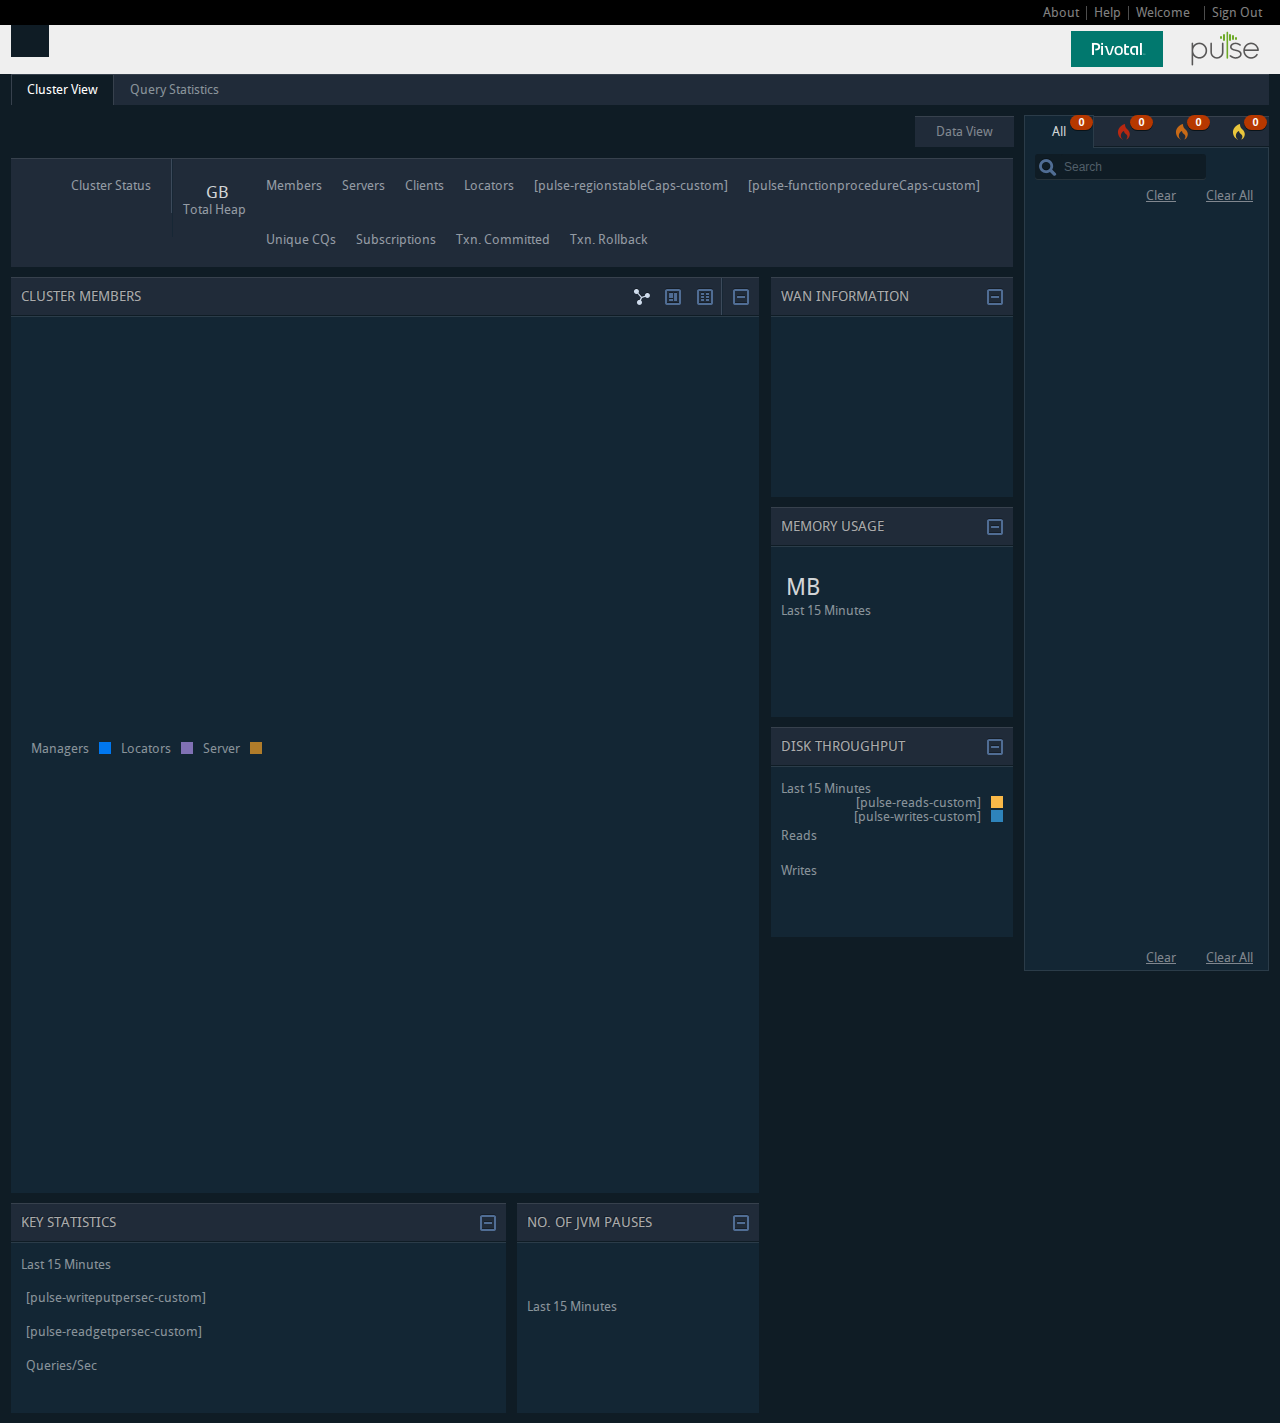
==== src/main/webapp/clusterDetail.html @ 54d27d99 "Init" ====
<!DOCTYPE html>
<html>
<!--
 Copyright (c) 2010-2015 Pivotal Software, Inc. All rights reserved.

 Licensed under the Apache License, Version 2.0 (the "License"); you
 may not use this file except in compliance with the License. You
 may obtain a copy of the License at

 http://www.apache.org/licenses/LICENSE-2.0

 Unless required by applicable law or agreed to in writing, software
 distributed under the License is distributed on an "AS IS" BASIS,
 WITHOUT WARRANTIES OR CONDITIONS OF ANY KIND, either express or
 implied. See the License for the specific language governing
 permissions and limitations under the License. See accompanying
 LICENSE file.
-->
<head>
<meta http-equiv="Content-Type" content="text/html; charset=utf-8" />
<meta http-equiv="X-UA-Compatible" content="IE=edge" />
<meta http-equiv="CACHE-CONTROL" content="NO-CACHE,NO-STORE" />
<meta http-equiv="PRAGMA" content="NO-CACHE" />
<meta http-equiv="EXPIRES" content="-1">
<title>Pulse</title>
<link href="css/common.css" rel="stylesheet" type="text/css" />
<link href="css/style.css" rel="stylesheet" type="text/css" />

<!-- fix IE Ui issues-->
<!--[if IE 7]>
 	<link href="css/ie/ie7.css" type="text/css" rel="stylesheet"/>
 <![endif]-->
<!--[if IE 8]>
 	<link href="css/ie/ie8.css" type="text/css" rel="stylesheet"/>
 <![endif]-->
<!--[if IE 9]>
 	<link href="css/ie/ie9.css" type="text/css" rel="stylesheet"/>
 <![endif]-->
<!-- IE Fix for HTML5 Tags -->
<!--[if lt IE 9]>
<script src='scripts/lib/html5.js'></script>
<script type="text/javascript" src="scripts/lib/excanvas.js"></script>
<script type="text/javascript"> if (!window.console) console = {log: function() {}}; </script>
	<![endif]-->

<script type="text/javascript" src='scripts/lib/jquery-1.7.2.js'></script>
<script type="text/javascript" src='scripts/lib/common.js'></script>
<script type="text/javascript" src="scripts/lib/jquery.i18n.properties.js"></script>
<!--Custom Scroll Bar-->
<!-- styles needed by jScrollPane - include in your own sites -->
<link type="text/css" href="css/jquery.jscrollpane.css" rel="stylesheet"
	media="all" />
<!-- the mousewheel plugin -->
<script type="text/javascript" src="scripts/lib/jquery.mousewheel.js"></script>
<!-- the jScrollPane script -->
<script type="text/javascript" src="scripts/lib/jquery.jscrollpane.js"></script>
<!-- Rgraph and TreeMap-->
<link type="text/css" href="css/base.css" rel="stylesheet" />
<link type="text/css" href="css/Treemap.css" rel="stylesheet" />
<script type="text/javascript" src="scripts/lib/jit.js"></script>
<script type="text/javascript" src="scripts/lib/jquery.sparkline.js"></script>

<!-- Grid view CSS and js-->
<link rel="stylesheet" type="text/css" media="screen" href="css/grid/ui.jqgrid.css" />
<script src="scripts/lib/grid.locale-en.js" type="text/javascript"></script>
<script src="scripts/lib/jquery.jqGrid.src.js" type="text/javascript"></script>
<script src="scripts/lib/jquery.tablednd.js" type="text/javascript"></script>
<!-- -->
<!-- jQuery plugin to support automatically updating fuzzy timestamps 
(e.g. "4 minutes ago" or "about 1 day ago") -->
<script type="text/javascript" src="scripts/lib/jquery.timeago.js"></script>

<!-- start:Cluster widget based js files -->
<script type="text/javascript" src="scripts/pulsescript/PulseCallbacks.js"></script>
<script type="text/javascript" src="scripts/pulsescript/PulseFunctions.js"></script>
<script type="text/javascript" src='scripts/pulsescript/common.js'></script>
<script type="text/javascript" src='scripts/pulsescript/clusterRGraphMembers.js'></script>
<script type="text/javascript" src='scripts/pulsescript/clusterDetail.js'></script>

<script type="text/javascript" src="scripts/lib/jquery-popup.js"></script>
</head>


<body onload="return checkMedia();">
<!-- Connection lost-->
<div class="connectionLostMasterBlock hide" id="connectionStatusDiv" >
<div class="connectionLostInnerBlock">
    <label id="lblConnectionErrorMsgDiv" class="left">Connecting ...</label>
    <div class="clear"></div>
    <div id="connectionErrorMsgDiv" class="right"></div>
</div>
</div>
	<div id="canvasWidth">
	<!--Top Links-->
  <div class="headerTopLinksMaster">
    <div class="right">
      <div class="left position-relative"><a href="#."class="left headerTopLinks aboutClicked-Off">About</a> 
        <!-- About Dropdown-->
        <div id="detailsAbout" class="aboutBlock display-none">
          <div class="aboutDetailsBlock">
            <div class="left widthfull-100per marginBottom30">
              <div class="left"><img data-prod-custom="pulse-aboutimg-custom" src="images/about.png">
                <div>
                  <div class="aboutVersionBlock left" id="pulseVersion"></div>
                  <div class="left termsBlock">&nbsp;<a id="pulseVersionDetailsLink" href="#dialog1" class="display-none" >Version Details</a></div>
                </div>
              </div>
              <div data-prod-custom="pulse-about-custom" class="right aboutText">The Pulse tool monitors Pivotal&#0153; GemFire&#0169; system in real time. It provides health information, detailed operational and configuration data, system alerts, throughput performance and statistics for system members and connected clients.</div>
            </div>
							<div class="left widthfull-100per">
								<div class="left copyright">
									Copyright © 2010-2015 Pivotal Software, Inc. All rights reserved.
									Licensed under the Apache License, Version 2.0 (the "License"); you
									may not use this file except in compliance with the License. You
									may obtain a copy of the License at <a href="http://www.apache.org/licenses/LICENSE-2.0"
									target="_blank" class="termsBlockLink text-center">http://www.apache.org/licenses/LICENSE-2.0</a>.
									Unless required by applicable law or agreed to in writing, software
									distributed under the License is distributed on an "AS IS" BASIS,
									WITHOUT WARRANTIES OR CONDITIONS OF ANY KIND, either express or
									implied. See the License for the specific language governing
									permissions and limitations under the License. See accompanying
									LICENSE file.
								</div>
								
								<div class="left copyright">Pivotal is a registered
									trademark or trademark of Pivotal Software, Inc. in the United States and
									other jurisdictions. All other marks and names mentioned herein
									may be trademarks of their respective companies.</div>
								
								<div class="left termsBlock">
									<a href="oslicenses.txt" target="_blank">Open Source
										Licenses</a>
								</div>
								<!-- <div class="right termsBlock">
									Pulse <a href="#.">Terms of Service</a>
								</div>-->
							</div>
						</div>
        </div>
      </div>
      <div class="left headerTopSeperator"></div>
      <div class="left"><a data-prod-custom="pulse-help-custom" target="_blank" href="http://docs.pivotal.io/gemfirexd/index.html" class="left headerTopLinks" class="left headerTopLinks">Help</a></div>
      <div class="left headerTopSeperator"></div>
      <div class="left headerTopLinks welcomeLabelPRZero">Welcome</div>
      <div class="left headerTopLinks textbold font-size12" id="userName"></div>
      <div class="left headerTopSeperator"></div>
      <div class="left"><a href="pulse/clusterLogout" class="left headerTopLinks">Sign Out</a></div>
    </div>
  </div>
		<!-- Header block-->
		<header>
			<div class="left">
				<a href="#." onclick="openClusterDetail();" class="left textbold HeaderLink HeaderLinkActive"
					id="clusterName" ></a>
			</div>
			<div class="textbold right logoBlock">
				<a href="#.">[LOGO]</a>
			</div>
		</header>
		<div class="clear"></div>
		<div class="subHeader">
			<ul>
				<li><a href="#." class="active" onclick="openClusterDetail();">Cluster View</a></li>
				<!-- Hide Data Browser tab for Pulse-Cheetah Release -->
				<!-- li><a href="#."  onclick="openDataBrowser();">Data Browser</a></li -->
				<li id="subTabQueryStatistics"><a href="#." onclick="openQueryStatistics();">Query Statistics</a></li>
			</ul>
		<div class="clear"></div>
		</div>
		<!-- Middle block-->
		<div class="left widthfull-100per">
			<!--Top Right Block 1-->
			<div class="right widthfull-100per marginTB10">
                            
				<!-- Tab-->
				<div id="notificationsPanel" class="right marginL10 TabTopPanel position-relative" 
				data-role="widget" data-widgetid="CluserAlertNotification" data-active ="yes" data-timeline="5000">
				</div>
				<div class="right marginL10">
					<a href="#." class="left linkButton" onclick="openDataView();">Data View</a>
				</div>
			</div>
			<!--Middle Block 1-->
			<div class="left leftBlockCanvas">
				<!-- Status Block-->
				<div class="statusmasterBlock left" data-role="widget" data-widgetid="CluserBasicDetails" data-active ="yes" data-timeline="5000">
					<!--Status Block Normal-->
					<div class="statusFirstBlock left">
						<div class="statusMasterBlock" id="clusterStatusIcon">
							<div class="textbold" id="clusterStatusText"></div>
							<div class="labeltext">Cluster Status</div>
						</div>
					</div>
					<!-- Deails B1-->
					<div class="borderRightDarkBlue detailsBlock">
						<div class="color-d2d5d7 font-size23">
							<span id="clusterTotalHeap"></span><span
								class="font-size17 paddingL5">GB</span>
						</div>
						<span class="labeltext" >Total Heap</span>
					</div>
					<!-- Deails B2-->
					<div class=" detailsBlock">
						<div class="color-d2d5d7 font-size23" id="clusterTotalMembersText"></div>
						<span class="labeltext" >Members</span>
					</div>
					<!-- Deails B3-->
					<div class="detailsBlock">
						<div class="color-d2d5d7 font-size23" id="clusterServersText"></div>
						<span class="labeltext" >Servers</span>
					</div>
					<!-- Deails B4-->
					<div class="detailsBlock">
						<div class="color-d2d5d7 font-size23" id="clusterClientsText"></div>
						<span class="labeltext" >Clients</span>
					</div>
					<!-- Deails B5-->
					<div class="detailsBlock">
						<div class="color-d2d5d7 font-size23" id="clusterLocatorsText"></div>
						<span class="labeltext" >Locators</span>
					</div>
					<!-- Deails B6-->
					<div class="detailsBlock">
						<div class="color-d2d5d7 font-size23" id="clusterTotalRegionsText"></div>
						<span data-prod-custom="pulse-regionstableCaps-custom" class="labeltext" >Regions</span>
					</div>
					<!-- Deails B7-->
					<div class="detailsBlock">
						<div class="color-d2d5d7 font-size23" id="clusterFunctions"></div>
						<span data-prod-custom="pulse-functionprocedureCaps-custom" class="labeltext" >Functions</span>
					</div>
					<!-- Deails B8-->
					<div class="detailsBlock" id="clusterUniqueCQsContainer">
						<div class="color-d2d5d7 font-size23" id="clusterUniqueCQs"></div>
						<span class="labeltext" >Unique CQs</span>
					</div>
					<!-- Deails B9-->
					<div class="detailsBlock" id="SubscriptionsContainer">
						<div class="color-d2d5d7 font-size23"
							id="clusterSubscriptionsText"></div>
						<span class="labeltext" >Subscriptions</span>
					</div>
					<!-- Deails B10-->
					<div class="detailsBlock" id="TxnCommittedContainer">
					  <div class="color-d2d5d7 font-size23"
					    id="clusterTxnCommittedText"></div>
					  <span class="labeltext" >Txn. Committed</span>
					</div>
					<!-- Deails B11-->
					<div class="detailsBlock" id="TxnRollbackContainer">
					  <div class="color-d2d5d7 font-size23"
					    id="clusterTxnRollbackText"></div>
					  <span class="labeltext" >Txn. Rollback</span>
					</div>
				</div>
				<div class="clear"></div>
				<div>
					<div class="middleTopologyBlock">
						<!-- Large Block-->
						<div class="canvasBlockLarge marginBR10-11 left">
							<div class="left widthfull-100per canvasBlockInnerBlock">
								<span class="left marginL10 canvasHeading" >Cluster
									Members</span><a id="btnLargeBlock_1"
									class="minusIcon borderLeftToggleBlock"
									onClick="toggleDiv('LargeBlock_1');" ></a><a id="btngridIcon"
									class="gridIcon " onClick="tabClusterGrid();" ></a><a id="btnchartIcon"
									class="chartIcon " onClick="tabTreeMap();" ></a><a
									id="btngraphIcon" class="graphIconActive" onClick="tabGraph();" ></a>
							</div>
							<div class="left canvasInnerBlock canvasBlockLargeContent"
								id="LargeBlock_1">
								<div data-role="widget" data-widgetid="ClusterMembers" data-active ="yes" data-timeline="5000" >

									<!--Grid  Block-->
									<div class="gridBlocksPanel left display-none"
										id="gridBlocks_Panel">
										<div class="left widthfull-100per">
											<table id="memberList"></table>
										</div>
									</div>
									<!--chart  Block-->
									<div class="chartBlocksPanel left" id="chartBlocks_Panel">
										<div class="left widthfull-100per">
											<div class="treeViewGraphClusterView">
												<div id="GraphTreeMap" style="height: 415px; width: 720px;"></div>
											</div>
										</div>
									</div>
								</div>
								<!--topology graph Block-->
								<div class="graphBlocksPanel left display-block"
									id="graphBlocks_Panel" data-role="widget" data-widgetid="ClusterMembersRGraph" data-active ="yes" data-timeline="5000">
									<div class="marginB11 left widthfull-100per" id="rGraph">
										<div class="left marginL10">
											<span class="left" >Managers</span><span
												class="left marginL10 colorCodeBlock managerCode"></span>
										</div>
										<div class="left marginL10">
											<span class="left" >Locators</span><span
												class="left marginL10 colorCodeBlock locatorsCode"></span>
										</div>
										<div class="left marginL10">
											<span class="left" >Server</span><span
												class="left marginL10 colorCodeBlock severeCode"></span>
										</div>
									</div>
									<!--r graph-->
									<div class="left widthfull-100per marginB10" id="rGraphDiv">
										<div class="topologyGraph">
											<div id="container">
												<div id="center-container">
													<div id="infovis" style="width: 100%;"></div>
												</div>
											</div>
										</div>
									</div>
								</div>
							</div>
						</div>
						<!-- Block 4-->
						<div class="canvasBlockKeyStats marginBR10-11 left" data-role="widget" data-widgetid="ClusterKeyStatistics" data-active ="yes" data-timeline="5000">
							<div class="left width495 canvasBlockInnerBlock">
								<span class="left marginL10 canvasHeading" >Key Statistics</span><a
									id="btnSmallBlock_4" class="minusIcon"
									onClick="toggleDiv('SmallBlock_4');" ></a>
							</div>
							<div class="left canvasInnerBlock canvasContentBlockKeyStats"
								id="SmallBlock_4">
								<div class="graphBlocksContent left">
									<span class="marginB11 left widthfull-100per" >Last 15
										Minutes</span>
									<!--Line 1-->
									<div class="left widthfull-100per marginB10">
										<span class="left lineGraphKeyStats" id="writePerSecSparkLine"></span><span
											class="color-d2d5d7 font-size23" id="writePerSec"></span><span data-prod-custom="pulse-writeputpersec-custom"
											class="paddingL5" >Write/Sec</span>
									</div>
									<!--Line 2-->
									<div class="left widthfull-100per marginB10">
										<span class="left lineGraphKeyStats" id="readPerSecSparkLine"></span><span
											class="color-d2d5d7 font-size23" id="readPerSec"></span><span data-prod-custom="pulse-readgetpersec-custom"
											class="paddingL5" >Read/Sec</span>
									</div>
									<!--Line 3-->
									<div class="left widthfull-100per marginB10" id="queriesPerSecContainer">
										<span class="left lineGraphKeyStats" id="queriesPerSecSparkLine"></span><span
											class="color-d2d5d7 font-size23" id="queriesPerSec"></span><span
											class="paddingL5" >Queries/Sec</span>
									</div>
								</div>
							</div>
						</div>
						<!-- Block 5-->
						<!-- <div class="canvasBlock marginBR10-11 left">
							<div class="left width242 canvasBlockInnerBlock">
								<span class="left marginL10 canvasHeading">Memory Usage</span><a
									id="btnSmallBlock_5" class="minusIcon"
									onClick="toggleDiv('SmallBlock_5');"></a>
							</div>
							<div class="left canvasInnerBlock canvasContentBlock"
								id="SmallBlock_5">
								<div class="graphBlocksContent">
									<div class="color-d2d5d7 font-size40">
										<span id="currentMemoryUsage"></span><span
											class="font-size23 paddingL5" id="memoryUsageMB">MB</span>
									</div>
									<span>Last 15 Minutes</span>
								</div>
								<div class="left graphChart">
									<span class="left lineGraph" id="memoryUsage"></span>
								</div>
							</div>
						</div> -->
						<!-- Block 6-->
						<div class="canvasBlock marginBR10-11 left" data-role="widget" data-widgetid="ClusterJVMPAuses" data-active ="yes" data-timeline="5000">
							<div class="left width242 canvasBlockInnerBlock">
								<span class="left marginL10 canvasHeading" >No. of JVM
									Pauses</span><a id="btnSmallBlock_6" class="minusIcon"
									onClick="toggleDiv('SmallBlock_6');" ></a>
							</div>
							<div class="left canvasInnerBlock canvasContentBlock"
								id="SmallBlock_6">
								<div class="graphBlocksContent">
									<div class="color-d2d5d7 font-size40">
										<span id="currentGCPauses"></span><span
											class="font-size23 paddingL5"></span>
									</div>
									<span >Last 15 Minutes</span>
								</div>
								<div class="left graphChart">
									<span class="left lineGraph" id="gcPauses"></span>
								</div>
							</div>
						</div>
					</div>
					<!-- Right Block-->
					<div class="rightBlockCanvas">
						<!-- Block 1-->
						<div class="canvasBlock marginB10 left" id="wanInfoWidget" data-role="widget" data-widgetid="ClusterWanInformation" data-active ="yes" data-timeline="5000">
							<div class="left width242 canvasBlockInnerBlock">
								<span class="left marginL10 canvasHeading">WAN
									Information</span><a id="btnSmallBlock_1" class="minusIcon"
									onClick="toggleDiv('SmallBlock_1');"></a>
							</div>
							<div class="left canvasInnerBlock canvasContentBlock"
								id="SmallBlock_1">
								<div class="scroll-pane_1">
									<div id="wanInfoList"></div>
								</div>
							</div>
						</div>
						<div class="clear"></div>
						<!-- Block 5-->
						<div class="canvasBlock marginBR10-11 left" data-role="widget" data-widgetid="ClusterMemoryUsage" data-active ="yes" data-timeline="5000">
							<div class="left width242 canvasBlockInnerBlock">
								<span class="left marginL10 canvasHeading" >Memory Usage</span><a
									id="btnSmallBlock_5" class="minusIcon"
									onClick="toggleDiv('SmallBlock_5');"></a>
							</div>
							<div class="left canvasInnerBlock canvasContentBlock"
								id="SmallBlock_5">
								<div class="graphBlocksContent">
									<div class="color-d2d5d7 font-size40">
										<span id="currentMemoryUsage"></span><span
											class="font-size23 paddingL5" id="memoryUsageMB" >MB</span>
									</div>
									<span >Last 15 Minutes</span>
								</div>
								<div class="left graphChart">
									<span class="left lineGraph" id="memoryUsage"></span>
								</div>
							</div>
						</div>
						<!-- Block 2-->
					<!-- 	<div class="canvasBlock marginB10 left">
							<div class="left width242 canvasBlockInnerBlock">
								<span class="left marginL10 canvasHeading">Disk Storage
									Used</span><a id="btnSmallBlock_2" class="minusIcon"
									onClick="toggleDiv('SmallBlock_2');"></a>
							</div>
							<div class="left canvasInnerBlock canvasContentBlock"
								id="SmallBlock_2">
								<div class="graphBlocksContent">
									<div class="color-d2d5d7 font-size40">
										<span id="currentDiskStorage"></span><span
											class="font-size23 paddingL5" id="diskStorageMBGB">MB</span>
									</div>
									<span>Last 15 Minutes</span>
								</div>
								<div class="left graphChart">
								  <span class="left lineGraph" id="diskStorageGraph"></span>
								</div>
							</div>
						</div>
						<div class="clear"></div> -->
						<!-- Block 3-->
						<div class="canvasBlock marginB10 left" data-role="widget" data-widgetid="ClusterDiskThroughput" data-active="yes" data-timeline="5000">
							<div class="left width242 canvasBlockInnerBlock">
								<span class="left marginL10 canvasHeading">Disk Throughput</span>
								<a id="btnSmallBlock_3" class="minusIcon"
									onClick="toggleDiv('SmallBlock_3');"></a>
							</div>
							<div class="left canvasInnerBlock canvasContentBlock"
								id="SmallBlock_3">
								<div class="graphBlocksContent marginB11 ">
									<div class="left">
										<span class="left">Last 15 Minutes</span>
									</div>
									<div class="right marginL10">
										<span data-prod-custom="pulse-reads-custom" class="left">Reads</span>
										<span class="left marginL10 colorCodeBlock diskReadsCode"></span>
									</div>
									<div class="right marginL10">
										<span data-prod-custom="pulse-writes-custom" class="left">Writes</span>
										<span class="left marginL10 colorCodeBlock diskWritesCode"></span>
									</div>
								</div>
								<div class="graphBlocksContent width91Per left">
									<div class="color-d2d5d7 font-size20">
										<span id="diskReadsThroughput"></span>
									</div>
									<div class="width100Per left">
										<span class="left">Reads</span> <span class="right"
											id="currentDiskReadsThroughput"></span>
									</div>
								</div>
								<div class="left graphChart marginB11">
									<span class="left lineGraph" id="diskReadsThroughputTrend"></span>
								</div>
								<div class="graphBlocksContent width91Per left">
									<div class="color-d2d5d7 font-size20">
										<span id="diskWritesThroughput"></span>
									</div>
									<div class="width100Per left">
										<span class="left">Writes</span> <span class="right"
											id="currentDiskWritesThroughput"></span>
									</div>
								</div>
								<div class="left graphChart">
									<span class="left lineGraph" id="diskWritesThroughputTrend"></span>
								</div>
							</div>
						</div>
					</div>
				</div>
			</div>
		</div>
	</div>
	<!--Popups Block-->
<div id="boxes"> 
  <!-- Version Details popup-->
  <div id="dialog1" class="window width345"  data-role="widget" data-widgetid="PulseVersionDetails" data-active ="yes" data-timeline="5000">
    <div class="popup_heading"><span>Version Details</span><a href="#" class="closePopup">&nbsp;</a></div>
    <div class="popup_contentBlock">
      <div class="popup-innerblock">
        <ul class="widthfull-100per left"  >
          <li class="left widthfull-100per"  >
            <label class="width-40 display-inline-block"  >Pulse Version:</label>
            <label class="width-58 display-inline-block" id="pulseVer"></label>
          </li>
          <li class="left widthfull-100per"  >
            <label class="width-40 display-inline-block"  >Build Id:</label>
            <label class="width-58 display-inline-block" id="buildId"></label>
          </li>
          <li class="left widthfull-100per"  >
            <label class="width-40 display-inline-block"  >Build Date:</label>
            <label class="width-58 display-inline-block" id="buildDate"></label>
          </li>
          <li class="left widthfull-100per"  >
            <label class="width-40 display-inline-block"  >Source Date:</label>
            <label class="width-58 display-inline-block" id="sourceDate"></label>
          </li>
          <li class="left widthfull-100per"  >
            <label class="width-40 display-inline-block"  >Source Revision:</label>
            <label class="width-58 display-inline-block" id="sourceRevision"></label>
          </li>
          <li class="left widthfull-100per"  >
            <label class="width-40 display-inline-block"  >Source Repository:</label>
            <label class="width-58 display-inline-block" id="sourceRepository"></label>
          </li>
        </ul>
        <div class="clear"></div>
      </div>
    </div>
  </div>
  <!-- Mask to cover the whole screen -->
  <div id="mask"></div>
</div>
<div id="tooltip" class="tooltip"></div>
</body>


</html>
---- src/main/webapp/css/common.css ----
@charset "utf-8";
/*
 * Copyright (c) 2010-2015 Pivotal Software, Inc. All rights reserved.
 *
 * Licensed under the Apache License, Version 2.0 (the "License"); you
 * may not use this file except in compliance with the License. You
 * may obtain a copy of the License at
 *
 * http://www.apache.org/licenses/LICENSE-2.0
 *
 * Unless required by applicable law or agreed to in writing, software
 * distributed under the License is distributed on an "AS IS" BASIS,
 * WITHOUT WARRANTIES OR CONDITIONS OF ANY KIND, either express or
 * implied. See the License for the specific language governing
 * permissions and limitations under the License. See accompanying
 * LICENSE file.
 */
/**********************************************************************************************

	CSS3
	Title: pivotal
	Date:  September 2012

***********************************************************************************************

	1. BASE
			1.1 Reset & Standards
			1.2 Links
			1.3 Lists
			1.4 Tables
			1.5 Misc
			1.6 Typography
			1.7 Block Width
			1.8 Font Size
			1.9 Font Color
			1.10 Line Height
			1.11 Input
			1.12 Margin & Padding
			
***********************************************************************************************/
/*	--------------------------------------------------
	1.BASE
	-------------------------------------------------- */

/*	--------------------------------------------------
	1.1 Global Reset & Standards
	-------------------------------------------------- */
	html, body, div, span, applet, object, iframe,  h1, h2, h3, h4, h5, h6, p, blockquote, pre,  a, abbr, acronym, address, big, cite, code,  del, dfn, em, img, ins, kbd, q, s, samp,  small, strike, strong, sub, sup, tt, var,  b, u, i, center,  dl, dt, dd, ol, ul, li,  fieldset, form, label, legend,  table, caption, tbody, tfoot, thead, tr, th, td,  article, aside, canvas, details, embed,  figure, figcaption, footer, header, hgroup,  menu, nav, output, ruby, section, summary,  time, mark, audio, video { margin: 0; padding: 0; border: 0; font-size: 100%; font: inherit; vertical-align: baseline; outline:none }
	body { min-width:1000px};
	html, body { margin: 0; padding: 0; height: 100%; }
	html { /*overflow-y:auto;*/ overflow-y:scroll;}
	sub { vertical-align: sub; }
	sup { vertical-align: super; }
	textarea { resize:none; }
	ol, ul { list-style: none; }
	blockquote, q { quotes: none; }
	blockquote:before, blockquote:after,  q:before, q:after { content: ''; content: none; }
	/*table { border-collapse: collapse; border-spacing: 0; border:0px }*/
/*	--------------------------------------------------
	1.2 Links
	-------------------------------------------------- */
	a { color: #414141; text-decoration: none; line-height: inherit; cursor:pointer; outline:0/* set dotted border zero for IE8 & IE9*/ }
	a:hover { color: #0363a0; }
	p a, p a:visited { line-height: inherit; }
/*	--------------------------------------------------
	1.3 Lists
	-------------------------------------------------- */
	ul, ol { margin: 0px; }
	ul { list-style: none outside; }
	ol { list-style: none outside none }
	ol, ul.square, ul.circle, ul.disc { margin:0px; padding:0px }
	ul.square { list-style: square outside; }
	ul.circle { list-style: circle outside; }
	ul.disc { list-style: disc outside; }
	li { margin: 0px; }
	ul.large li { line-height: 21px; }
/*	--------------------------------------------------
	1.4 Tables
	-------------------------------------------------- */
	table { margin: 0 0 0 0px; }
	table thead, table tfoot { background: #f5f5f5; }
	table thead tr th,  table tfoot tr th,  table tbody tr td,  table tr td,  table tfoot tr td { font-size: 0.9em; line-height: 18px; text-align: left; }
	table thead tr th,  table tfoot tr td { padding: 8px 10px 9px; font-size: 14px; font-weight: bold; color: #222; }
	table tbody tr.even,  table tbody tr.alt { background: #f9f9f9; }
	table tbody tr td { color: #414141; padding: 0px; vertical-align: top; border: none; }

/* -------------------------------------------------- 
	1.5 Misc
---------------------------------------------------*/
	.left { float: left; }
	.right { float: right; }
	.text-left { text-align: left; }
	.text-right { text-align: right; }
	.text-center { text-align: center; }
	.postical-absolute { position:absolute }
	.position-relative { position:relative }
	.hide { display: none; }
	.show { display:block }
	.clear { clear:both; height:0; font-size:0px; line-height:0; }
	.widthfull-100per { width:100%; }
	.display-inline-block { display:inline-block }
	.display-block { display:block }
	.display-none { display:none }
	.clearfix { height: 1%; overflow: visible; }
	.verticalTop { vertical-align:top !important }
	.verticalMiddle { vertical-align:middle !important }
/*	--------------------------------------------------
    1.6 Typography
	-------------------------------------------------- */
	h1, h2, h3, h4, h5, h6 { color: #181818; font-weight: bold; line-height: 1.25 }
	h1 a, h2 a, h3 a, h4 a, h5 a, h6 a { font-weight: inherit; }
	p { margin: 0 0 0 0; }
	p img { margin: 0; }
/*	--------------------------------------------------
    1.7 Block width
	-------------------------------------------------- */
	/* multi of 5*/
	.width-5 { width:5% }
	.width-10 { width:10% }
	.width-15 { width:15% }
	.width-20 { width:20% }
	.width-25 { width:25% }
	.width-30 { width:30% }
	.width-35 { width:35% }
	.width-40 { width:40% }
	.width-45 { width:45% }
	.width-50 { width:50% }
	.width-55 { width:55% }
	.width-60 { width:60% }
	.width-65 { width:65% }
	.width-70 { width:70% }
	.width-75 { width:75% }
	.width-80 { width:80% }
	.width-85 { width:85% }
	.width-90 { width:90% }
	.width-95 { width:95% }
/*even*/
	.width-4 { width:4% }
	.width-6 { width:6% }
	.width-8 { width:8% }
	.width-12 { width:12% }
	.width-14 { width:14% }
	.width-16 { width:16% }
	.width-28 { width:28% }
	.width-46 { width:46% }
	.width-76 { width:76% }
	.width-94 { width:94% }
/*odd*/
	.width-11 { width:11% }
	.width-13 { width:13% }
	.width-7 { width:7% }
	.width-39 { width:39% }
	.width-49 { width:49% }
	.width-77 { width:77% }
	.width-83 { width:83% }
	.width-87 { width:87% }
	.width-53 { width:53% }
	.width-27 { width:27% }
	.width-47 { width:47% }
/*	--------------------------------------------------
	1.8 Font Size
	-------------------------------------------------- */
	.font-size20{font-size:20px;}
	.font-size23{font-size:23px;}
	.font-size14{font-size:14px;}
	.font-size15{font-size:15px;}
	.font-size40{font-size:40px;}
	.font-size17{font-size:17px;}
	.font-size13{font-size:13px;}

/*	--------------------------------------------------
	1.9 Font Color
	-------------------------------------------------- */
	.color-fff { color:#ffffff }
	.color-d2d5d7{color:#d2d5d7}
	

/*	--------------------------------------------------
	1.10 Line Height
	-------------------------------------------------- */
	.line-height-22 { line-height:22px }
/*Height*/
	.height16 { height:16px !important; vertical-align:top }
	.height18 { height:18px !important; vertical-align:top !important; }
	.height40 { height:40px; }
	.height80 { height:80px; }
	.height87 { height:87px; }
	.height30 { height:30px; }
	.height36 { height:36px; line-height:20px }
	.height60 { height:65px; width:inherit }
	.height20 { height:20px !important; line-height:20px !important; font-size:11px !important; }
	.height71 { height:71px; }
/*	--------------------------------------------------
	1.11 Input
	-------------------------------------------------- */
	
	input[type="text"] { border: 1px solid #afafaf; border-radius: 2px 2px 2px 2px; color: #414141; font-family: Arial; font-size: 12px; padding: 5px 8px; outline:none }	
	textarea {border:0px; border-bottom:1px solid #27333b; !important; border-radius: 2px 2px 2px 2px; color: #878e92; font-family: Arial; font-size: 12px; padding: 5px 8px; outline:none; background:#0f1c25}
	select { border:1px #b1b1b1 solid; border-radius:3px 3px 3px 3px; padding:3px 3px !important; color:#414141; outline: none; line-height:20px; }
/*	--------------------------------------------------
	1.12 Margin & Padding
	-------------------------------------------------- */
.marginTB10{margin:10px 0px}
.marginLR10{margin:0px 10px}
.marginL10{margin-left:10px}
.marginR10{margin-right:10px}
.marginB5{margin-bottom:5px;}
.marginB10{margin-bottom:10px;}
.marginB11{margin-bottom:11px;}
.marginBR10-11{margin-bottom:10px; margin-right:11px;}
.paddingTop0{padding-top:0px !important}
.margin5All{margin:5px}

/*padding*/
.paddingL5{padding-left:5px;}
/*cursor types*/
.pointerCursor{cursor: pointer;}
.defaultCursor{cursor: default;}
---- src/main/webapp/css/style.css ----
/*
 * Copyright (c) 2010-2015 Pivotal Software, Inc. All rights reserved.
 *
 * Licensed under the Apache License, Version 2.0 (the "License"); you
 * may not use this file except in compliance with the License. You
 * may obtain a copy of the License at
 *
 * http://www.apache.org/licenses/LICENSE-2.0
 *
 * Unless required by applicable law or agreed to in writing, software
 * distributed under the License is distributed on an "AS IS" BASIS,
 * WITHOUT WARRANTIES OR CONDITIONS OF ANY KIND, either express or
 * implied. See the License for the specific language governing
 * permissions and limitations under the License. See accompanying
 * LICENSE file.
 */
/*fonts*/
@font-face {
	font-family: 'DroidSansRegular';
	src: url('fonts/DroidSans-webfont.eot?') format('eot'),
		url('fonts/DroidSans-webfont.woff') format('woff'),
		url('fonts/DroidSans-webfont.ttf') format('truetype'),
		url('fonts/DroidSans-webfont.svg#webfont6rGBoMAO') format('svg');
	font-weight: normal;
	font-style: normal;
}

@font-face {
	font-family: 'DroidSansBold';
	src: url('fonts/DroidSans-Bold-webfont.eot?') format('eot'),
		url('fonts/DroidSans-Bold-webfont.woff') format('woff'),
		url('fonts/DroidSans-Bold-webfont.ttf') format('truetype'),
		url('fonts/DroidSans-Bold-webfont.svg#webfontSruMVOI5') format('svg');
	font-weight: normal;
	font-style: normal;
}

/*----------------------------Main Structure starts---------------------------------------*/
body {
	background: #0f1c25 url(../images/bg-image.png) repeat-x left top;
	font-family: 'DroidSansRegular', Arial, sans-serif;
	font-size: 13px;
	color: #cfd2d3;
}

.bodyLoginBg {
	background: #0f1c25 url(../images/bg-imageLogin.png) repeat-x left top
		!important;
	font-family: 'DroidSansRegular', Arial, sans-serif;
	font-size: 13px;
	color: #cfd2d3;
}

header {
	height: 49px;
	float: left;
	width: 100%
}

.headerTopLinksMaster {
	height: 25px;
}

.headerTopLinks {
	color: #808080;
	padding: 6px 7px 5px 7px;
}

.welcomeLabelPRZero {
	padding-right: 0px !important
}

.font-size12 {
	font-size: 12px;
}

.headerTopSeperator {
	color: #4d4d4d;
	height: 25px;
	width: 1px;
	background: url(../images/seperator.png) no-repeat center center
}

/*about */
.aboutClicked-Off {
	cursor: pointer;
	display: block;
}

.aboutClicked-On {
	background: #506d94;
	color: #dce2ea !important
}

.aboutBlock {
	background: #202e3d;
	position: absolute;
	right: 0px;
	top: 25px;
	border: 1px solid #546579;
	z-index: 999;
	width: 610px;
	padding: 20px;
	box-shadow: #1a222e 0px 3px 2px;
}

.aboutDetailsBlock {
	width: 610px;
	float: left
}

.marginBottom30 {
	margin-bottom: 30px;
}

.aboutVersionBlock {
	color: #899095;
	padding-left: 23px;
	font-size: 11px;
}

.aboutVersionBlock a {
	color: #899095;
	text-decoration: underline
}

.aboutText {
	width: 405px;
	color: #899095;
	line-height: 20px;
}

.copyright {
	color: #636c78;
	font-size: 12px;
	padding-bottom: 8px;
}

.termsBlock {
	color: #818891;
	font-size: 12px;
}

.termsBlock a {
	color: #818891;
	text-decoration: underline
}

.termsBlockLink {
	color: #818891;
	text-decoration: underline;
	font-size: 12px;
}

.termsBlockLink:hover {
	color: #818891;
}

#canvasWidth {
	margin: 0px auto;
	width: 1258px
}

#loginWidth {
	margin: 0px auto;
	width: 1000px
}

#dataView {
	margin: 0px auto;
	width: 1000px
}

.textbold {
	font-family: /*'DroidSansBold',*/ Arial, sans-serif;
	font-weight: bold
}

/* version details*/
.versionDetailsOuterBlock {
	background: #202e3d;
	position: absolute;
	right: 90px;
	top: 150px;
	border: 1px solid #546579;
	z-index: 9999;
	width: 400px;
	padding: 20px;
	box-shadow: #1a222e 0px 3px 2px;
}

.versionDetailsBlock {
	width: 400px;
	float: left;
	color: #899095;
	line-height: 20px;
}

/*---------------------------- Main Structure ends---------------------------------------*/

/*----------------------------Header ends---------------------------------------*/
.logoBlock {
	background: url(../images/pivotal-logo.png) no-repeat center center;
	width: 198px;
	height: 36px;
	cursor: pointer;
	margin: 6px 0px
}

.logoBlock a {
	visibility: hidden;
	display: block;
	height: inherit
}

.HeaderLink {
	background: #d8d9da;
	color: #545454;
	padding: 16px 19px 16px 19px;
	margin: 0px 0px 0px 0px;
	font-size: 14px;
	border-left: 1px solid #fff
}

.HeaderLink:first-child {
	border-left: none
}

.HeaderLink:hover {
	color: #0363a0
}

.HeaderLinkActive {
	background: #0f1c25;
	color: #cfd2d3;
}

.HeaderLinkActive:hover {
	color: #cfd2d3;
	cursor: default
}

/*----------------------------Top Navigation starts---------------------------------------*/
.linkButton {
	background: #202b39;
	border-top: 1px solid #37414d;
	color: #81878f;
	padding: 8px 21px;
	font-size: 13px
}

.linkButton:hover {
	background: #132634;
	color: #81878f;
}

/*Tabs*/
.TabTopPanel {
	background: #202b39;
	border-top: 1px solid #37414d;
	color: #81878f;
	font-size: 13px;
	width: 245px;
}

.TabTopPanelInnerBlock {
	line-height: 31px;
	background: url(../images/tab-bottom-bg.png) repeat-x left bottom;
}

.TopTabLink {
	padding: 9px 22px;
	color: #d0d4d6;
	border-top: 1px solid transparent
}

.TopTabLink:hover {
	color: #d0d4d6;
}

.TopTabLinkActive {
	background: #132634;
	border: 1px solid #2b3c49;
	padding: 9px 22px;
	border-bottom: 0px;
}

.notification {
	background: #b63800;
	font-size: 11px;
	color: #fff;
	line-height: 11px;
	right: 0px;
	top: -1px;
	border-radius: 8px;
	padding: 2px 4px;
	box-shadow: 0px 1px 0px 0px #091319;
	min-width: 15px;
	text-align: center
}

.tabAll {
	padding: 0px 5px
}

.tabError {
	background: url(../images/error-msg-icon.png) no-repeat center center;
	padding: 1px 5px
}

.tabWarning {
	background: url(../images/warning-msg-icon.png) no-repeat center center;
	padding: 1px 5px
}

.tabSevere {
	background: url(../images/severe-msg-icon.png) no-repeat center center;
	padding: 1px 6px
}

.tabInfo {
  background: url(../images/info-msg-icon.png) no-repeat center center;
  padding: 1px 6px
}

.topTabBlock {
	background: #132634;
	border: 1px solid #2b3c49;
	left: 0px;
	top: 31px;
	border-top: 0px;
	width: 243px;
	z-index: 99
}

.scroll-pane {
	width: 230px;
	height: 728px;
	overflow: auto;
	margin: 5px 3px 5px 10px;
}

.scroll-pane_1 {
	width: 228px;
	height: 150px;
	overflow: auto;
	margin: 5px 3px 5px 10px;
}

.tabMessageMasterBlock {
	margin: 15px 0px;
	padding: 0px 10px 0px 20px;
	font-size: 12px;
}

.tabMessageHeadingBlock {
	color: #d0d4d6;
	margin-bottom: 5px;
}

.tabMessageHeadingAckBlock {
	color: #89939a;
	margin-bottom: 5px;
}

.tabMessageDetailsBlock {
	color: #89939a;
	line-height: 16px;
}

.tabMessageDateBlock {
	color: #515f69;
	margin-top: 10px;
}

.errorMessageBlock {
	background: url(../images/error-msg-icon.png) no-repeat left top;
}

.warningMessageBlock {
	background: url(../images/warning-msg-icon.png) no-repeat left top;
}

.severeMessageBlock {
	background: url(../images/severe-msg-icon.png) no-repeat left top;
}

.clearButton {
	margin: 10px 5px 5px;
	float: right;
}

.clearButton .linkButton {
	background: transparent;
	border-top: 0px;
	padding: 0px 10px;
	text-decoration: underline
}

.clearButton .linkButton:hover {
	color: #fff
}

.loadMoreButton {
	margin: 10px 5px 5px;
	float: right;
	display: none;
}

.loadMoreButton .linkButton {
	background: transparent;
	border-top: 0px;
	padding: 0px 10px;
	text-decoration: underline;
}

.loadMoreButton .linkButton:hover {
	color: #fff;
}

/*----------------------------Top Navigation ends---------------------------------------*/

/*----------------------------Middle starts---------------------------------------*/
.middleTopologyBlock {
	width: 760px;
	float: left;
}

.leftBlockCanvas {
	width: 1002px;
}

.statusmasterBlock {
	background: #202b39;
	border-top: 1px solid #37414d;
	margin-bottom: 10px;
	float: left;
	width: 1002px;
}

.statusFirstBlock {
	border-right: 1px solid #3c4a5b;
	padding: 20px;
}

.rightBlockCanvas {
	width: 242px;
	float: right
}

.canvasBlockLarge {
	background: #132634;
	width: 748px;
}

.canvasBlockLargeContent {
	padding: 10px 0px;
	width: 748px;
	min-height: 420px;
}

.canvasBlockLargeGridContent {
	padding: 10px 0px;
	width: 748px;
	min-height: 250px;
}

.canvasBlock {
	background: #132634;
	width: 242px;
}

.canvasBlockInnerBlock {
	background: #202b39;
	border-top: 1px solid #37414d;
	border-bottom: 1px solid #0f1c25;
}

.canvasHeading {
	text-transform: uppercase;
	text-shadow: -1px -1px #161e28;
	font-size: 14px;
	color: #ababab;
	padding: 11px 0px
}

.canvasInnerBlock {
	border-top: 1px solid #2b3c49
}

.canvasContentBlock {
	padding: 10px 0px;
	width: 242px;
	min-height: 150px;
}

/* start - Change suggested by VMWARE for key stats widget, dt: 17Oct2012 */
.canvasBlockKeyStats {
	background: #132634;
	width: 495px;
}

.width495 {
	width: 495px
}

.canvasContentBlockKeyStats {
	padding: 10px 0px;
	width: 495px;
	min-height: 150px;
}

.lineGraphKeyStats {
	width: 300px;
	margin-right: 10px
}
/* end - Change suggested by VMWARE for key stats widget, dt: 17Oct2012 */
.statusUpDowmBlock {
	padding: 8px 0px 8px 25px;
	color: #89939a;
	margin: 0px 10px;
}

.statusUp {
	background: url(../images/status-up.png) no-repeat left 6px;
}

.statusDown {
	background: url(../images/status-down.png) no-repeat left 6px;
}

.width242 {
	width: 242px
}

.width225 {
	width: 225px
}

.graphBlocksContent {
	padding: 5px 10px 5px 10px;
	color: #89939a;
}

.graphChart {
	width: 232px;
	margin-left: 5px;
	margin-right: 5px;
}

.graphChart img {
	width: 100%
}

.lineGraph {
	width: 100px;
	margin-right: 10px
}

.lineGraph img {
	width: 100%
}

.minusIcon {
	background: url(../images/minus.png) no-repeat center center;
	width: 16px;
	height: 17px;
	float: right;
	cursor: pointer;
	padding: 10px
}

.plusIcon {
	background: url(../images/plus.png) no-repeat center center;
	width: 16px;
	height: 17px;
	float: right;
	cursor: pointer;
	padding: 10px
}

.borderLeftToggleBlock {
	border-left: 1px solid #172735
}

.graphIcon {
	background: url(../images/graph.png) no-repeat center center;
	width: 17px;
	height: 17px;
	float: right;
	cursor: pointer;
	padding: 10px 10px 10px 5px;
}

.graphIconActive {
	background: url(../images/graph-active.png) no-repeat center center;
	width: 17px;
	height: 17px;
	float: right;
	cursor: pointer;
	padding: 10px 10px 10px 5px;
}

.chartIcon {
	background: url(../images/chart.png) no-repeat center center;
	width: 17px;
	height: 17px;
	float: right;
	cursor: pointer;
	padding: 10px 10px 10px 5px;
}

.chartIconActive {
	background: url(../images/chart-active.png) no-repeat center center;
	width: 17px;
	height: 17px;
	float: right;
	cursor: pointer;
	padding: 10px 10px 10px 5px;
}

.gridIcon {
	background: url(../images/grid.png) no-repeat center center;
	width: 17px;
	height: 17px;
	float: right;
	cursor: pointer;
	padding: 10px 10px 10px 5px;
	border-right: 1px solid #3c4a5b
}

.gridIconActive {
	background: url(../images/grid-active.png) no-repeat center center;
	width: 17px;
	height: 17px;
	float: right;
	cursor: pointer;
	padding: 10px 10px 10px 5px;
	border-right: 1px solid #3c4a5b
}

.chartBlocksPanel,.graphBlocksPanel {
	padding: 0px 10px 0px 10px;
	color: #89939a;
	width: 728px;
}

.gridBlocksPanel {
	padding: 0px 0px 0px 0px;
	color: #89939a;
	width: 747px;
	margin-top: 0px
}
/*graph color Code*/
.colorCodeBlock {
	width: 12px;
	height: 12px;
	display: block
}

.managerCode {
	background: #0077F0;
}

.locatorsCode {
	background: #8071B4;
}

.severeCode {
	background: #B07C2A;
}

.colorCode-ffae00 {
	background: #ffae00;
}

.diskReadsCode {
	background: #FAB948; /*background:#87b025;*/
}

.diskWritesCode {
	background: #2e84bb;
}

.topologyGraph {
	width: 410px;
	margin: -2px auto;
	text-align: center
}

.topologyGraph img {
	width: 100%
}

.treeViewGraphClusterView {
	width: 730px;
	margin: 0px auto;
	text-align: center;
	cursor: pointer;
}

.treeViewGraph {
	width: 730px;
	margin: 0px auto;
	text-align: center
}

.treeViewGraph img {
	width: 100%
}
/*Normal*/
.statusMasterBlock {
	padding-left: 40px;
	font-size: 23px;
}

.normalStatus {
	background: url(../images/normal-status-icon.png) no-repeat left top;
	color: #87b025;
}

.errorStatus {
	background: url(../images/error-status-icon.png) no-repeat left top;
	color: #c86a17;
}

.warningStatus {
	background: url(../images/warning-status-icon.png) no-repeat left top;
	color: #e9c63c;
}

.severeStatus {
	background: url(../images/severe-status-icon.png) no-repeat left top;
	color: #b82811;
}

.labeltext {
	color: #949ba4;
	font-size: 13px
}

.borderRightDarkBlue {
	border-left: 1px solid #172735;
}

.detailsBlock {
	padding: 20px 10px;
	float: left;
	text-align: center
}

/*search Block*/
.searchBlockMaster {
	background: #0f1c25;
	width: 171px;
	float: right;
	border-radius: 3px;
	box-shadow: 0 1px 0 0 #27333b;
	height: 25px;
}

.searchButton {
	width: 18px;
	height: 18px;
	background: url(../images/searchIcon.png) center center no-repeat;
	border: 0px;
	cursor: pointer;
	float: left;
	margin: 4px;
}

.searchBox {
	float: left;
	width: 135px;
	padding: 3px !important;
	height: 19px;
	border: 0px !important;
	background: #0f1c25;
	color: #b7b9bb !important
}

/*login Block*/
.loginMasterBlock {
	width: 275px;
	margin: 130px auto 0px
}

.pulseBottomSpace {
	margin-bottom: 20px;
	text-align: center;
}

.loginInnerBlock {
	background: #202b39;
	border-radius: 3px;
	box-shadow: 0 -1px 0 0 #37414d;
	padding: 28px;
}

.inputUserName {
	background: #0f1c25;
	border-radius: 3px;
	box-shadow: 0 1px 0 0 #27333b;
	padding: 10px !important;
	border: 0px !important;
	width: 200px;
	margin-bottom: 5px;
	color: #b7b9bb !important
}

.inputPassword {
	background: #0f1c25;
	border-radius: 3px;
	box-shadow: 0 1px 0 0 #27333b;
	padding: 10px !important;
	border: 0px !important;
	width: 200px;
	margin-bottom: 5px;
	color: #b7b9bb !important;
	outline: none
}

.signInButton {
	background: #153c71;
	border-radius: 3px;
	border: 0px !important;
	box-shadow: 0 -1px 0 0 #2d507f;
	color: #8a9eb8;
	font-size: 15px;
	text-align: center;
	padding: 8px 0px;
	width: 100%;
	margin-top: 5px;
	text-transform: uppercase;
	cursor: pointer
}

.signInButton:hover {
	background: #164381
}

/*Placeholder*/
::-webkit-input-placeholder {
	color: #515F69 !important
}

:-moz-placeholder {
	color: #515F69 !important
}

:-ms-input-placeholder {
	color: #515F69 !important
}

.placeholder {
	color: #515F69 !important
}

/*error Message master block*/
.errorMasterBlock {
	border-bottom: 1px solid #37414d;
	background: #293b4e;
	border-radius: 3px 3px 0px 0px;
	box-shadow: 0 -1px 0 0 #37414D;
	padding: 10px 12px;
}

.errorInnerIcon {
	background: url(../images/error-message-icon.png) no-repeat left top;
	padding: 0px 0px 0px 29px;
	line-height: 18px;
	color: #949da7;
}

.errorInnerIcon span {
	display: block
}
/*Connection Lost*/
.connectionLostMasterBlock {
	position: relative;
	margin: 0px auto;
	width: 234px;
}

.connectionLostInnerBlock {
	background: #d9d082;
	padding: 8px;
	position: absolute;
	top: 75px;
	color: #424028;
	width: 250px;
}

.connectionLostInnerBlock a {
	text-decoration: underline;
	color: #424028;
}

.connectionLostInnerBlock a:hover {
	color: #424028;
}

.linkSeperator {
	padding: 0px 5px;
}

/*popup*/
.detailsBlock-popup {
	padding: 10px 10px;
	float: left;
	text-align: center;
	min-width: 70px
}

.firstPaddingLeftZero {
	padding-left: 0px !important
}

.lastPaddingLeftZero {
	padding-right: 0px !important
}

.popupHeading {
	background: #142e41;
	padding: 8px 10px;
	color: #8a97a0;
	border-bottom: 1px solid #586a81;
	width: 89%;
	overflow: hidden;
	text-overflow: ellipsis;
}

.popupFirstRow {
	padding: 10px;
	width: 180px;
	float: left
}

.popupFirstRowBorder {
	float: left;
	border-bottom: 1px solid #4e6277;
	width: 100%;
	padding: 5px 0px 10px 0px
}

.perDivWidth {
	width: 150px;
}

.perInnerBlock {
	width: 85px;
	float: left;
	height: 14px;
	margin: 5px 5px 5px 0;
}

.perInnerPanel {
	width: 100%;
	background: #fff;
	float: left
}

.perShowBlock {
	background: #7a9e25;
	diaplay: inline-block;
	float: left
}

.perValueDisplay {
	color: #7a9e25;
	font-size: 25px;
	display: inline-block;
	float: left
}

.fontSize15 {
	font-size: 15px
}

.popupSecondRow {
	float: left;
	width: 100%;
	padding: 5px 0px;
}

.swappingEnabledBlock {
	background: #1c2633;
	border-radius: 3px;
	text-align: center;
	color: #8e9399;
	float: left;
	width: 100%;
	padding: 5px 0;
}

/*member Details*/
.detailsBlock-member {
	padding: 5px 3px;
	float: left;
	width: 70px;
	text-align: left !important;
	word-wrap: break-word;
}

.endPointMasterBlock {
	margin-top: 15px;
	width: 242px
}

.pointHeading {
	border-bottom: 1px solid #11202b;
	float: left;
	width: 100%
}

.pointTextHeading {
	color: #d0d4d6;
	text-transform: uppercase;
	padding: 8px 10px;
	float: left
}

.pointGridHeading {
	border-top: 1px solid #213341;
	border-bottom: 1px solid #11202b;
	width: 100%;
	float: left;
	color: #d0d4d6
}

.pointHeadingPadding {
	padding: 6px 10px;
	text-align: left;
	float: left
}

.pointC1 {
	width: 50px;
	text-overflow: ellipsis;
	overflow: hidden;
	white-space: pre;
}

.pointC2 {
	width: 80px;
	text-overflow: ellipsis;
	overflow: hidden;
	white-space: pre;
}

.pointC3 {
	width: 30px;
	text-align: center;
	overflow: hidden;
	white-space: pre;
}

.pointC1-2 {
	width: 150px;
	text-overflow: ellipsis;
	overflow: hidden;
	white-space: pre;
}

.membersTreeViewHeight {
	height: 504px !important;
}

.pointGridData {
	border-top: 1px solid #213341;
	width: 100% !important;
	float: left;
	height: 160px;
	overflow-y: auto;
}

.pointDetailsPaddingMember {
	padding: 6px 10px;
	float: left;
	color: #89939a
}

.pointDetailsPadding {
	padding: 1% 1%;
	width: 98%;
	float: left;
	color: #89939a
}

.pointGridData .jspVerticalBar {
	right: 4px !important
}

.textUpper {
	text-transform: uppercase
}

/*members Name Top DropDown*/
.rightDropDownBlock {
	margin-left: 13px;
}

.rightDropDownBlock a {
	float: left;
	padding: 4px 5px;
	position: relative;
}

.rightDropDownBlock a:hover {
	color: #0363a0
}

.rightDropDownBlock a span {
	background: url(../images/top-user-dropdown-arrow.png) no-repeat right
		5px;
	vertical-align: top;
	padding: 0px 16px 0px 7px;
	margin-top: 5px;
	position: relative;
	float: left
}

.rightDropDownBlock a:hover span {
	background-position: right -20px;
}

.memberClicked-Off {
	cursor: pointer;
	display: block
}

.memberClicked-On {
	z-index: 999 !important;
	cursor: pointer
}

.settingBlock {
	background: #283649;
	position: absolute;
	left: 0px;
	top: 30px;
	border: 1px solid #546579;
	z-index: 9999;
	width: 193px;
}

.settingBlock ul {
	display: block;
	float: left;
	width: 100%
}

.settingBlock ul li {
	width: 100%;
}

.settingBlock ul li a {
	display: block;
	font-size: 13px;
	padding: 5px;
}

.rightDropDownBlock img {
	float: left
}

.memberClicked-Off span {
	background: url(../images/membersName_arror-off.png) no-repeat right
		center;
	padding-right: 26px;
	display: inline-block
}

.memberClicked-On span {
	background: url(../images/membersName_arror-on.png) no-repeat right
		center;
	padding-right: 26px;
	display: inline-block
}

.member_txt {
	font-size: 20px;
	color: #cdd0d1; /*width:168px;*/
	overflow: hidden; /*text-overflow: ellipsis;*/
	white-space: pre;
}

.membersNameTopMargin {
	margin-top: 5px;
	width: 193px;
}

.memeberNameSearch {
	padding: 10px 11px;
	float: left
}

/**autocomplete**/
.jsonSuggestScroll {
	width: 193px;
	float: left;
	height: 125px;
	overflow-y: auto;
	overflow-x: hidden;
}

.jsonSuggestScroll .jspPane {
	width: 193px !important
}

.jsonSuggestScroll .jspDrag {
	left: -3px;
	background: #7a8eaa
}

.hideHorizontalScroll {
	overflow-x: hidden !important;
}

/*dataView */
.dataViewTreeViewBlock {
	width: 427px;
	float: left;
	overflow: hidden
}

.rightBlockDataView {
	width: 563px;
	float: right
}

.canvasBlockDataView {
	width: 563px;
}

.canvasBlockLargeDataView {
	background: #132634;
	width: 428px;
}

.width563 {
	width: 563px;
}

.canvasContentBlockDataView {
	min-height: 685px;
	padding: 10px 0;
	width: 563px;
	background: #132634;
}

.selectedRegionLabel {
	color: #87b025;
	font-size: 20px;
	overflow: hidden;
	text-overflow: ellipsis;
	white-space: pre;
	width: 543px;
	padding: 8px 10px;
	background: #202b39;
	border-bottom: 1px solid #04121b;
	border-top: 1px solid #37414d;
}

.canvasBlockLargeContentDataView {
	min-height: 690px;
	padding: 10px 0;
	width: 428px;
}

.chartBlocksPanelDataView,.graphBlocksPanelDataView {
	color: #89939A;
	padding: 0 10px;
	width: 407px;
}

.treeViewGraphDataView {
	width: 405px;
	margin: 0px auto;
	text-align: center;
	cursor: pointer;
}

.marginL5 {
	margin-left: 5px;
}

.marginL10 {
	margin-left: 10px;
}

.regionsCount {
	color: #d2d5d7
}

.wanEnabledIcon {
	display: block;
	height: 8px;
	width: 27px;
	background: url(../images/dataViewWanEnabled.png) no-repeat left top;
	margin-top: 3px;
}

.detailsBlock-memberDataView {
	padding: 5px 4px;
	float: left;
	text-align: center; /*word-wrap:break-word;*/
}

.regionType {
	width: 105px;
	text-overflow: ellipsis;
	overflow: hidden;
	white-space: pre;
}

.graphBlocksContentDataView {
	padding: 5px 10px 15px 10px;
	color: #89939a;
}

.border-topZero {
	border-top: 0px !important
}

.pointGridDataView {
	border-top: 1px solid #213341;
	width: 100%;
	float: left;
}

.dataViewLeftBlock {
	width: 273px;
}

.dataViewRightBlock {
	width: 273px;
}

.usageDataView {
	padding: 5px 6px;
	text-align: left;
	word-wrap: break-word;
}

.dataViewUsedMasterBlock {
	margin: 10px;
	width: 95%;
}

.dataUsedProgressbar {
	border: 1px solid #364652;
	background: #012e4c;
	float: left;
	width: 250px;
	margin: 40px 0 14px 0;
	padding: 2px;
	position: relative;
}

.memoryUsageChart {
	background: #afddf8;
	padding: 2px 0px;
	text-align: right;
	color: #24516e;
	font-size: 20px;
	max-width: 100%;
	position:relative;
	height: 20px;
}

.memoryUsageValue{
 position: absolute;
 top:0;
 left:5px;
 line-height: 30px; 
 text-align: right;
 color: #24516e;
}

#memoryUsageDiv, #regionMembersWidgetContainer{
 height:200px;
}

.PerRightMargin {
	font-size: 13px;
	margin-right: 5px;
}

.dataUsageChart {
	background: #c7f8af;
	padding: 2px 0px;
	text-align: right;
	color: #24516e;
	font-size: 20px;
	max-width: 100%
}

.readsTextHeading {
	color: #d0d4d6;
	text-transform: uppercase;
}

.dataViewGraphMaster {
	border: 1px solid #364652;
	float: left;
	width: 214px;
	margin: 5px 0 0px 0;
	padding: 2px;
}

.dataViewGraph {
	padding: 2px 0px;
	text-align: center;
}

.dataViewGraph img {
	width: 100%;
}

.regionMembersMasterBlock {
	margin: 10px 10px 10px 0px;
	width: 100%;
}

.regionMembersSearchBlock {
	min-height: 120px;
	overflow-y: auto;
	overflow-x: hidden !important;
	width: 100%
}

.regionMembersSearchBlock .pointDetailsPadding {
	text-overflow: ellipsis;
	overflow: hidden;
	white-space: pre;
	padding: 5px 0px 5px 0px;
	cursor: pointer
}

.regionMembersSearchBlock .pointDetailsPadding:hover {
	background: #283649;
	color: #ffffff;
}

.dataViewRightBlock .searchBlockMaster {
	float: left;
	width: 167px
}

.regionHeading {
	background: #132634 !important
}

.regionHeading .canvasHeading {
	color: #d0d4d6 !important
}

.regionHeading .canvasHeading label {
	width: 450px;
	text-overflow: ellipsis;
	overflow: hidden;
	white-space: pre;
	float: left;
	text-transform: none;
}

.horizontalSeparator {
	border-bottom: 1px solid #37414D;
	border-top: 1px solid #0F1C25;
	margin-bottom: 10px;
	width: 100%;
}

/*memberDetails filter*/
.resultItemFilter {
	background: #283649 !important;
	border-top: 1px solid #4E6277;
	color: #868D98;
	cursor: pointer;
	margin: 0;
	padding: 5px;
	position: relative;
}

.resultItemFilter a {
	color: #868d98;
	word-wrap: break-word;
}

.resultItemFilter a:hover {
	color: #fff;
}

.jsonSuggestScrollFilter {
	width: 193px;
	float: left;
	height: 300px;
	overflow-y: auto;
	overflow-x: hidden;
}

.jsonSuggestScrollFilter .jspPane {
	width: 193px !important
}

.jsonSuggestScrollFilter .jspDrag {
	left: -3px;
	background: #7a8eaa
}

/* Added for sparkline tooltip*/
.jqstooltip {
	z-index: 100;
}

.popupRowBorder {
	float: left; /*border-bottom:1px solid #4e6277;*/
	width: 100%;
	padding: 1px 0px 1px 0px
}

.marginTop3 {
	margin-top: 3px;
}

.marginTop4 {
	margin-top: 4px;
}

.marginTop6 {
	margin-top: 6px;
}

.marginBottom4 {
	margin-bottom: 4px;
}

.marginBottom6 {
	margin-bottom: 6px;
}

.marginTop10 {
	margin-top: 10px;
}

.marginzero {
	margin: 0;
}

.borderBottomZero {
	border-bottom: 0px !important
}

.width85Per {
	width: 85%
}

.width91Per {
	width: 91%
}

.width96Per {
	width: 96%
}

.width100Per {
	width: 100%
}

.displayNone{
	display: none;
}

.popInnerBlockEllipsis {
	width: 100%;
	text-overflow: ellipsis;
	white-space: pre;
	overflow: hidden;
}

.regionType {
	width: 105px;
	text-overflow: ellipsis;
	overflow: hidden;
	white-space: pre;
}
/*----------------------------Middle ends---------------------------------------*/

/* switch css */
.switchMaster {
	background: #10222f;
	border: 1px solid #09131a;
	display: inline-block;
	border-radius: 3px;
	margin: 4px 3px
}

.membersButton,.dataButton {
	height: 26px;
	display: inline-block;
	cursor: pointer;
	line-height: 26px;
	padding: 0px 10px;
	text-transform: uppercase;
	color: #58656e;
}

.switchActive {
	background: #283c58;
	border-top: 1px solid #536379;
	border-radius: 3px;
	color: #ababab
}

.switchRightBlockLinks {
	background: url(../images/rightBorder.png) repeat-y right top;
	padding: 11px 10px 12px 10px
}

.switchRightBlockLinks a {
	color: #506d94;
	font-size: 12px;
	padding: 0 7px
}

.switchRightBlockLinks a:hover {
	color: #cfdced;
}

.switchRightBlockLinks .switchActiveLink,.switchRightBlockLinks .switchActiveLink:hover
	{
	color: #cfdced;
	cursor: default;
	visibility:
}

/*breadCrumb*/
.breadCrumbs {
	color: #cdd0d1;
	margin-top: 5px;
	font-size: 25px;
}

.breadCrumbs a {
	color: #9ba0a4;
	font-size: 18px;
	vertical-align: middle
}

.breadCrumbs a:hover {
	color: #0363A0
}

.breadCrumbs .breadCrumbArrow {
	background: url(../images/bread-crumb.png) no-repeat center center;
	width: 33px;
	display: inline-block
}

.breadCrumbs label {
	vertical-align: middle
}

/*data Browser*/
.dataBrowserLeftBlock {
	width: 263px;
	float: left;
	background: red
}

.dataBrowserRightBlock {
	width: 727px;
	float: right;
	background: green
}
/*Popup Css style*/
#mask {
	position: absolute;
	left: 0;
	top: 0;
	z-index: 9000;
	background: url(../images/mask-bg.png) repeat;
	display: none;
}

#boxes .window {
	position: fixed;
	left: 0;
	top: 0;
	display: none;
	z-index: 9999;
	border: 1px solid #49596a;
}

.popup_heading {
	background: #142e41;
	display: block;
	width: 100%;
	float: left;
	border-bottom: 1px solid #49596a;
}

.popup_heading span {
	color: #8a97a0;
	font-size: 14px;
	float: left;
	width: 82%;
	padding: 10px 5px 10px 10px;
}

.closePopup {
	color: #fff;
	float: right;
	background: url(../images/popup-close-button.png) no-repeat;
	display: inline-block;
	width: 14px;
	height: 14px;
	margin: 12px 10px 12px 5px;
}
/*popup Content Block*/
.popup_contentBlock {
	float: left;
	width: 100%
}

.popup-innerblock {
	background: #283649;
	padding: 10px;
	color: #949ba4;
	font-size: 13px;
}

.popup-innerblock ul li {
	margin-bottom: 5px;
}

.dataSeperator {
	margin: 0px 5px;
}

.width-58 {
	width: 58%
}
/*Popup Width*/
.width345 {
	width: 345px;
}

.dataRegionsandMembers {
	background: none repeat scroll 0 0 #666666;
	height: 530px;
	padding: 15px;
	width: 243px;
	float: left
}

.dataRegionsandMembers h3 {
	color: snow
}

.regionNamesWrapper {
	height: 170px;
	overflow-y: auto
}

.memberNamesWrapper {
	height: 270px;
	overflow-y: auto
}

.memberNamescls {
	padding: 0 5px;
}
/* connection lost */
.connectionLostMasterBlock {
	position: relative;
	margin: 0px auto;
	width: 234px;
}

.connectionLostInnerBlock {
	background: #d9d082;
	padding: 8px;
	position: absolute;
	top: 75px;
	color: #424028;
	width: 250px;
}

.connectionLostInnerBlock a {
	text-decoration: underline;
	color: #424028;
}

.connectionLostInnerBlock a:hover {
	color: #424028;
}

.linkSeperator {
	padding: 0px 5px;
}

/* Data Browser*/
#accordion {
	list-style: none;
	padding: 0 0 0 0;
	width: 243px;
}

#accordion li {
	display: block;
	background-color: #aaaaaa;
	font-weight: bold;
	margin: 1px;
	cursor: pointer;
	padding: 5 5 5 7px;
	list-style: circle;
	height: 15px;
	padding: 10px;
}

#accordion ul {
	list-style: none;
	padding: 0 0 0 0;
	display: none;
}

#accordion ul li {
	font-weight: normal;
	cursor: auto;
	background-color: #888888;
	padding: 0 0 0 7px;
	height: 125px
}

.queriesWrapper {
	height: 300px;
	overflow-y: auto
}

.queriesEditor {
	height: 120px;
	overflow-y: auto
}

.dataRegionsandMembersDataBrowser {
	background: none repeat scroll 0 0 #666666;
	height: 530px;
	padding: 15px;
	width: 700px;
	float: left
}

.regionNamesDataBrowser {
	height: 170px;
	overflow-y: auto;
	width: 252px;
}

.memberNamesDataBrowser {
	height: 270px;
	overflow-y: auto;
	width: 252px;
}

.searchBlockDataBrowser {
	background: #0f1c25;
	width: 243px;
	border-radius: 3px;
	box-shadow: 0 1px 0 0 #27333b;
	height: 25px;
}

.searchBoxDataBrowser {
	float: left;
	width: 207px;
	padding: 3px !important;
	height: 19px;
	border: 0px !important;
	background: #0f1c25;
	color: #b7b9bb !important
}
/*----------------------------Middle ends---------------------------------------*/

/*block splitter */
.splitterMaster {
	width: 100%;
	margin: 0 auto 20px;
	position: relative;
	float: left;
}

.splitterInnerBlock {
	float: left;
	height: 750px;
	width: 100%;
}

#widget { /*height:1000px;*/
	margin: 0 auto;
	overflow: hidden;
}

#leftBlock {
	background: #132634
}

.leftTopSplitterSpacing {
	margin-bottom: 10px;
	width: 100%
}

#rightBlock {
	background: #132634
}

.leftSliderScrollRegion {
	height: 75%;
	border-top: 1px solid #213341;
}

.leftSliderScrollMembers {
	height: 100%;
}

.ScrollPaneBlock {
	width: 100% !important;
	color: #DDF
}

.ScrollPaneBlock .jspContainer {
	width: 100% !important;
	height: 100% !important
}

.ScrollPaneBlock .jspPane {
	width: 100% !important;
}

.ScrollPaneBlock .jspDrag {
	left: -6px
}

.splitterScrollRegionInnerBlock {
	text-align: justify;
	width: 100%
}

.splitterScrollMembersInnerBlock {
	text-align: justify;
	width: 100%;
	border-top: 1px solid #2b3c49;
}

.splitterScrollMembersInnerBlock ul li {
	padding: 5px 0;
	float: left;
	width: 100%;
	margin-bottom: 1px
}

.splitterScrollMembersInnerBlock ul li:hover { /*background:#1f313f*/
	
}

.splitterScrollMembersInnerBlock ul li label {
	float: left;
	width: 79%;
	vertical-align: middle;
	padding-left: 15px;
	overflow: hidden;
	text-overflow: ellipsis;
	white-space: pre;
	line-height: 18px;
}

.splitterScrollMembersInnerBlock ul li input[type="checkbox"] {
	float: right;
	margin: 0 15px 0 0;
}

.splitterScrollMembersInnerBlock ul li .checkbox {
	float: right;
	padding: 0 15px 0 0;
	clear: none
}

.check {
	background: #1f313f
}

.regionNameSearch {
	padding: 10px 11px;
}

.searchBlockRegion {
	width: 100%;
	border-radius: 3px;
	box-shadow: 0 1px 0 0 #27333b;
	height: 25px;
	background: #0f1c25
}

input[type="button"].searchButtonRegion {
	width: 18px;
	height: 18px;
	background: #0f1c25 url(../images/searchIcon.png) center center
		no-repeat;
	border: 0px;
	cursor: pointer;
	float: left;
	margin: 4px;
	display: inline-block
}

input[type="text"].searchBoxRegion {
	float: left;
	width: 84%;
	padding: 3px !important;
	height: 19px;
	border: 0px !important;
	background: #0f1c25;
	color: #b7b9bb !important
}

.colocatedRegionsLink {
	padding: 6px 11px;
	float: right;
	color: #d0d4d6
}

.disabledLink,.disabledLink:hover {
	color: #42515d;
	cursor: default
}

/*right Block splitter inner blocks*/
.rightInnerBlocks {
	background: #18242f;
	border-top: 1px solid #232f39;
	border-bottom: 1px solid #0f1c25;
	line-height: 34px
}

.rightInnerBlocks a {
	padding: 10px;
	text-transform: uppercase;
	color: #506d94;
	text-shadow: -1px -1px #111921;
}

.rightInnerBlocks a.active {
	background: #202b39;
	border-right: 1px solid #0f1c25;
	border-top: 1px solid #37414d;
	color: #fff;
	text-shadow: -1px -1px #161e28;
	cursor: default
}

/*query Block*/
.queryMasterBlock {
	border-top: 1px solid #2b3c49;
	border-bottom: 1px solid #0f1c25;
	width: 100%;
	float: left
}

.queryInnerBlock {
	float: left;
	width: 725px
}

.marginTB15-10 {
	margin: 15px 10px;
}

.marginResult {
	margin: 15px 10px 10px 10px;
}

.marginBottomResult {
	border-bottom: 1px solid #1f313f;
	width: 100%
}

.queryHistoryBlock {
	position: relative
}

.queryBlocklabel {
	text-transform: uppercase;
	padding-left: 5px
}

#detailsHistory {
	display: none
}

.historyClicked-Off {
	background: url(../images/history-icon.png) no-repeat 10px 9px;
	color: #5a6871;
	padding: 0px 10px 0px 31px;
	position: absolute;
	right: -13px;
	top: -16px;
	line-height: 40px;
	z-index: 9
}

.historyClicked-On,.historyClicked-On:hover {
	background: #132634 url(../images/history-icon.png) no-repeat 10px -29px;
	color: #d0d4d6;
	padding: 0px 10px 0px 31px;
	position: absolute;
	right: -13px;
	top: -16px;
	line-height: 40px;
	border: 1px solid #2b3c49;
	border-bottom: 0px;
	z-index: 9
}

.queryHistoryScroll-pane {
	background: #132634;
	width: 235px;
	border: 1px solid #2b3c49;
	position: absolute;
	right: -13px;
	top: 24px;
	height: 670px;
	z-index: 8;
	overflow: auto;
}

.queryHistoryScroll-pane .jspVerticalBar {
	right: 2px
}

.queryTextarea {
	width: 98%;
	margin-bottom: 10px;
	height: 55px;
	overflow-y: auto
}

.quertTextaremargin {
	margin-top: 10px;
}

/*expand collapse*/
.expCollMaster {
	text-align: justify;
	width: 100%;
}
/*-------------Accordion------------------------------------------------------------------------------------*/
.accordion {
	overflow: hidden;
}

.accordion .listing {
	margin-bottom: 1px;
}

.accordion .heading {
	padding: 5px 10px 5px 40px;
	cursor: pointer;
	position: relative;
	min-height: 20px;
	background: #14232f url(../images/header-bg-bottom-border.png) repeat-x
		left bottom;
}

.accordion .heading.active {
	background: none;
	background: #1f313f;
}

.accordion .heading .title {
	color: #d2d6d9;
	display: block;
	padding: 3px 0;
}

.accordion .accordion-content {
	display: none;
	padding: 5px 40px;
}

.accordion .accordion-content2 {
	display: block;
	padding: 5px 40px;
}

.accordion .spriteArrow {
	display: block;
	position: absolute;
	top: 7px;
	left: 20px;
	width: 14px;
	height: 15px;
}

.accordion .active .spriteArrow {
	background: url(../images/acc-minus.png) no-repeat
}

.accordion .inactive .spriteArrow {
	background: url(../images/acc-plus.png) no-repeat
}

/*nesting*/
.accordionNested {
	overflow: hidden;
}

.accordionNested .n-listing {
	margin-bottom: 1px;
}

.accordionNested .n-heading {
	padding: 5px 10px 5px 40px;
	cursor: pointer;
	position: relative;
	min-height: 20px;
	background: #14232f url(../images/header-bg-bottom-border.png) repeat-x
		left bottom;
}

.accordionNested .n-heading.n-active {
	background: none;
	background: #1f313f;
}

.accordionNested .n-heading .n-title {
	color: #d2d6d9;
	display: block;
	padding: 3px 0;
}

.accordionNested .n-accordion-content {
	padding: 0px;
	display: none;
}

.accordionNested .n-spriteArrow {
	display: block;
	position: absolute;
	top: 7px;
	left: 20px;
	width: 14px;
	height: 15px;
}

.accordionNested .n-active .n-spriteArrow {
	background: url(../images/acc-n-minus.png) no-repeat
}

.accordionNested .n-inactive .n-spriteArrow {
	background: url(../images/acc-n-plus.png) no-repeat
}
/* button 
	---------------------------------------------- */
.buttonCss {
	display: inline-block;
	vertical-align: baseline;
	margin: 0px 5px 0px 5px;
	outline: none;
	cursor: pointer;
	text-align: center;
	text-decoration: none;
	font-size: 13px;
	border: 0px;
	padding: 5px 20px;
}

.buttonCss:hover {
	text-decoration: none;
}

.buttonCss:active {
	position: relative;
	top: 1px;
}
/* blue */
.blue {
	background: #153c71;
	color: #8a9eb8;
	border-top: 1px solid #2d507f;
}
/* grey */
.grey {
	background: #202b39;
	color: #636b75;
	border-top: 1px solid #37414d;
}

/*Custom Checkbox & RadioButton*/
.checkbox,.radio {
	width: 19px;
	height: 19px;
	padding: 0 5px 0 0;
	background: url(../images/checkbox.png) no-repeat;
	display: block;
	clear: left;
	float: left;
}

.radioButton label {
	line-height: 22px;
	vertical-align: middle;
	margin-right: 10px
}

.radio {
	background: url(../images/radio.png) no-repeat;
}
/*history panel*/
.container {
	margin: 5px auto;
	font-size: 12px;
	background: #132634;
	color: #89939a;
}

.container:hover,.selectedHistory {
	background: #1f313f
}

.wrap {
	position: relative;
	overflow: hidden;
}

.wrapHistoryContent {
	padding: 10px 30px 30px 30px;
	line-height: 16px
}

.read-more {
	position: absolute;
	left: 10px;
	top: 10px
}

.read-more a {
	width: 14px;
	height: 15px;
	text-decoration: none;
	display: block
}

.read-more a.remore_plus {
	background: url(../images/acc-n-plus.png) no-repeat;
}

.read-more a.remore_minus {
	background: url(../images/acc-n-minus.png) no-repeat;
}

.remove {
	position: absolute;
	right: 10px;
	top: 10px;
}

.remove a {
	width: 15px;
	height: 15px;
	background: url(../images/history-remove.png) no-repeat;
	text-decoration: none;
	display: none
}

.container:hover .remove a,.selectedHistory .remove a {
	display: block
}

.dateTimeHistory {
	position: absolute;
	left: 0px;
	bottom: 0px;
	padding: 3px 5px 3px 30px;
	color: #5a6871;
	background: #132634;
	height: 17px;
	overflow: hidden;
	text-overflow: ellipsis;
	white-space: pre;
	width: 188px
}

.container:hover .dateTimeHistory,.selectedHistory .dateTimeHistory {
	display: block;
	background: #1f313f
}

/*JQGrid scroll y position for extended column*/
.customeCloumnExtended .ui-jqgrid-view .jspVerticalBar {
	right: 20px !important;
}

/* Notification Widhow pop up */

/*--Tooltip Styles--*/
.tip_trigger {
	position: relative;
}

.tip_trigger:hover {
	background: #1f313f;
}

.tip_trigger.active {
	background: #1f313f;
}

.tabMessageMasterBlock {
	padding: 0;
}

.severeMessageBlock {
	display: inline;
}

.tooltip:hover {
	display: block;
}

.tooltip {
	color: #fff;
	display: none; /*--Hides by default--*/
	position: absolute;
	z-index: 1000;
	-webkit-border-radius: 3px;
	-moz-border-radius: 3px;
	border-radius: 3px;
	right: 271px;
	color: #FFF;
	width: 280px;
}

.tooltip .content {
	background: #283649;
	border: 1px solid #889eb9;
	width: 260px;
	min-height: 60px;
}

.bubble-arrow {
	position: absolute;
	bottom: 20px;
	right: 9px;
	background: url(../images/bubble_arrow.png) no-repeat;
	width: 10px;
	height: 15px;
	display: block;
}

.tooltip .content h3 {
	color: #d0d5d9;
	background: #142e41;
	padding: 10px;
	border-bottom: 1px solid #4e6277;
}

.tooltip .content p {
	color: #949ba4;
	background: #283649;
	padding: 0;
	margin: 0 10px;
	font-size: 12px;
}

.tooltip .tooltipcontent {
	margin: 10px 0;
	height: 100px;
}

.notifications {
	border-top: 1px solid #4E6277;
	margin: 10px 10px;
	padding: 5px 0 0 0;
}

.notifications ul {
	list-style: none;
	margin-bottom: 10px;
}

.notifications ul li {
	display: inline-block;
	margin-right: 5px;
}

.copyNotification {
	background: url(../images/copy_icon.png) center center no-repeat;
	width: 20px;
	height: 20px;
	display: block;
}

.copyNotification:hover {
	background: url(../images/copy_icon.png) center center #8A9096 no-repeat;
}

.copyNotification:active {
	background: url(../images/copy_icon.png) center center #A7BCD1 no-repeat;
}

.acknowledgedTick {
	background: url(../images/correct_icon.png) center center no-repeat;
	width: 20px;
	height: 20px;
	display: block;
}

.acknowledgedTick:hover {
	background: url(../images/correct_icon.png) center center #8A9096
		no-repeat;
}

.acknowledgedTick:active {
	background: url(../images/correct_icon.png) center center #A7BCD1
		no-repeat;
}

#allAlertScrollPane { /*overflow:visible !important;*/
	
}

#allAlertScrollPane .jspContainer { /*overflow:visible;*/
	
}

/* .tip_trigger .severeMessageBlock{
  background:url(../images/correct_small_icon.png) left center no-repeat;
  display:block;
  padding:0 0 0 20px;
}
.tip_trigger .errorMessageBlock{
  display:block;
  padding:0 0 0 20px;
} */
.tip_trigger .tabMessageDateBlock {
	padding-left: 20px;
}

.tip_trigger .tabInfo {
	background: url(../images/info-msg-icon.png) no-repeat left center;
	padding-left: 20px !important;
}

.tip_trigger .tabWarning {
  background: url(../images/warning-msg-icon.png) no-repeat left center;
  padding-left: 20px !important;
}

.tip_trigger .tabError {
	background: url(../images/error-msg-icon.png) no-repeat left center;
	padding-left: 20px !important;
}

.tip_trigger .tabSevere {
	background: url(../images/severe-msg-icon.png) no-repeat left center;
	padding-left: 20px !important;
}

.tip_trigger .graytickmark {
	background: url(../images/correct_icon.png) left center no-repeat;
	padding-left: 20px;
}

.tip_trigger .whitetickmark {
	background: url(../images/correct_small_icon.png) left center no-repeat;
	padding-left: 20px;
}

.tip_trigger .notickmark {
	padding-left: 20px;
}

.tabMessageDetailsBlock {
	display: block;
	white-space: nowrap;
	width: 130p;
	text-overflow: ellipsis;
	overflow: hidden;
}

.tooltip .content h3.tabError {
	background: url(../images/error-msg-icon.png) #142e41 no-repeat 3px
		center;
	padding: 10px 10px 10px 20px !important;
}

.tooltip .content h3.tabSevere {
	background: url(../images/severe-msg-icon.png) #142e41 no-repeat 3px
		center;
	padding: 10px 10px 10px 20px !important;
}

.tooltip .content h3.tabWarning {
	background: url(../images/warning-msg-icon.png) #142e41 no-repeat 3px
		center;
	padding: 10px 10px 10px 20px !important;
}

.tooltip .content h3.tabInfo {
  background: url(../images/info-msg-icon.png) #142e41 no-repeat 3px
    center;
  padding: 10px 10px 10px 20px !important;
}

.tooltip .closePopup {
	position: absolute;
	top: 0;
	right: 20px;
}

.tip_trigger .tooltip .tabMessageDateBlock {
	padding-left: 0;
	font-size: 0.9em;
	margin-top: 5px;
}

/*----------------------------Footer starts---------------------------------------*/

/*----------------------------Footer ends---------------------------------------*/

/*----------------------------Query Statistics starts---------------------------------------*/
.subHeader {
	margin: 0;
	padding: 0;
	background: #202b39;
	border-top: 1px solid #37414d;
	border-bottom: 1px solid #0f1c25;
}

.subHeader ul {
	margin: 0 0 0 0;
	padding: 0;
}

.subHeader ul li {
	float: left;
}

.subHeader ul li a {
	color: #89939a;
	padding: 8px 15px;
	display: block;
	border-left: 1px solid transparent;
	border-right: 1px solid transparent;
}

.subHeader ul li a:hover {
	color: #fff;
}

.subHeader ul li a.active {
	background: #0f1c25;
	color: #fff;
	border-left: 1px solid #37414d;
	border-right: 1px solid #37414d;
}

.searchBlockMasterQS {
	background: #0f1c25;
	width: 206px;
	float: left;
	border-radius: 3px;
	box-shadow: 0 1px 0 0 #27333b;
	height: 25px;
}

.searchButtonQS {
	width: 18px;
	height: 18px;
	background: url(../images/searchIcon.png) center center no-repeat;
	border: 0px;
	cursor: pointer;
	float: left;
	margin: 4px;
}

.searchBoxQueryStatistics {
	float: left;
	width: 170px;
	padding: 3px !important;
	height: 19px;
	border: 0px !important;
	background: #0f1c25;
	color: #b7b9bb !important
}

.backgroundQueryStats {
	background: none repeat scroll 0 0 #132634;
}

/*----------------------------Query Statistics ends---------------------------------------*/
.clearfix:after {
	content: ".";
	display: block;
	clear: both;
	visibility: hidden;
	line-height: 0;
	height: 0;
}
---- src/main/webapp/css/ie/ie7.css ----
/*
 * Copyright (c) 2010-2015 Pivotal Software, Inc. All rights reserved.
 *
 * Licensed under the Apache License, Version 2.0 (the "License"); you
 * may not use this file except in compliance with the License. You
 * may obtain a copy of the License at
 *
 * http://www.apache.org/licenses/LICENSE-2.0
 *
 * Unless required by applicable law or agreed to in writing, software
 * distributed under the License is distributed on an "AS IS" BASIS,
 * WITHOUT WARRANTIES OR CONDITIONS OF ANY KIND, either express or
 * implied. See the License for the specific language governing
 * permissions and limitations under the License. See accompanying
 * LICENSE file.
 */
.tabSevere{padding:1px 5px !important}
.statusUpDowmBlock{margin-left:50px; display:block }
---- src/main/webapp/css/ie/ie8.css ----
/*
 * Copyright (c) 2010-2015 Pivotal Software, Inc. All rights reserved.
 *
 * Licensed under the Apache License, Version 2.0 (the "License"); you
 * may not use this file except in compliance with the License. You
 * may obtain a copy of the License at
 *
 * http://www.apache.org/licenses/LICENSE-2.0
 *
 * Unless required by applicable law or agreed to in writing, software
 * distributed under the License is distributed on an "AS IS" BASIS,
 * WITHOUT WARRANTIES OR CONDITIONS OF ANY KIND, either express or
 * implied. See the License for the specific language governing
 * permissions and limitations under the License. See accompanying
 * LICENSE file.
 */
.tabSevere{padding:1px 5px !important}
---- src/main/webapp/css/ie/ie9.css ----
/*
 * Copyright (c) 2010-2015 Pivotal Software, Inc. All rights reserved.
 *
 * Licensed under the Apache License, Version 2.0 (the "License"); you
 * may not use this file except in compliance with the License. You
 * may obtain a copy of the License at
 *
 * http://www.apache.org/licenses/LICENSE-2.0
 *
 * Unless required by applicable law or agreed to in writing, software
 * distributed under the License is distributed on an "AS IS" BASIS,
 * WITHOUT WARRANTIES OR CONDITIONS OF ANY KIND, either express or
 * implied. See the License for the specific language governing
 * permissions and limitations under the License. See accompanying
 * LICENSE file.
 */
.tabSevere{padding:1px 7px 1px 6px!important}
---- src/main/webapp/css/base.css ----
/*
 * Copyright (c) 2010-2015 Pivotal Software, Inc. All rights reserved.
 *
 * Licensed under the Apache License, Version 2.0 (the "License"); you
 * may not use this file except in compliance with the License. You
 * may obtain a copy of the License at
 *
 * http://www.apache.org/licenses/LICENSE-2.0
 *
 * Unless required by applicable law or agreed to in writing, software
 * distributed under the License is distributed on an "AS IS" BASIS,
 * WITHOUT WARRANTIES OR CONDITIONS OF ANY KIND, either express or
 * implied. See the License for the specific language governing
 * permissions and limitations under the License. See accompanying
 * LICENSE file.
 */
input, select {
    font-size:0.9em;
}

#container {
  
    margin:0 auto;
    position:relative;
}

#center-container {
    /*height:600px;*/
    position:absolute;
    top:0;
}


#center-container {
    color: #CCCCCC;
    /*left: 379px;*/
    /*margin: 75px 0 0;*/
   /* padding: 10px 0px 0;*/
    /*width: 722px;
    height: 461px;*/
    position: relative;
}

#inner-details {
    font-size:0.8em;
    list-style:none;
    margin:7px;
}



#infovis {
    height: 410px;
    overflow: hidden;
    position: relative;
    /*width: 660px;*/
}

/*TOOLTIPS*/
.tip {
    color: #fff;
    width: 200px;
    background-color:#283649 !important;
    border:1px solid #889eb9;
    -moz-box-shadow:#555 2px 2px 8px;
    -webkit-box-shadow:#555 2px 2px 8px;
    -o-box-shadow:#555 2px 2px 8px;
    box-shadow:#555 2px 2px 8px;
    font-size:13px;
  }
---- src/main/webapp/css/Treemap.css ----
/*
 * Copyright (c) 2011 Sencha Inc. - Author: Nicolas Garcia Belmonte (http://philogb.github.com/)
 *
 * Permission is hereby granted, free of charge, to any person obtaining a copy
 * of this software and associated documentation files (the "Software"), to deal
 * in the Software without restriction, including without limitation the rights
 * to use, copy, modify, merge, publish, distribute, sublicense, and/or sell
 * copies of the Software, and to permit persons to whom the Software is
 * furnished to do so, subject to the following conditions:
 *
 * The above copyright notice and this permission notice shall be included in
 * all copies or substantial portions of the Software.
 *
 * THE SOFTWARE IS PROVIDED "AS IS", WITHOUT WARRANTY OF ANY KIND, EXPRESS OR
 * IMPLIED, INCLUDING BUT NOT LIMITED TO THE WARRANTIES OF MERCHANTABILITY,
 * FITNESS FOR A PARTICULAR PURPOSE AND NONINFRINGEMENT. IN NO EVENT SHALL THE
 * AUTHORS OR COPYRIGHT HOLDERS BE LIABLE FOR ANY CLAIM, DAMAGES OR OTHER
 * LIABILITY, WHETHER IN AN ACTION OF CONTRACT, TORT OR OTHERWISE, ARISING FROM,
 * OUT OF OR IN CONNECTION WITH THE SOFTWARE OR THE USE OR OTHER DEALINGS IN
 * THE SOFTWARE.
 */
/*
  [
    Code is customized to work as per requirements in GemFireXD Pulse web application.

    Modifications Copyright (c) 2010-2015 Pivotal Software, Inc. All rights reserved.
    and licensed under the same license as original MIT license above.
  ]
*/
#center-containerTree {
  width:730px;
  position:absolute;
  left:0px;
  top:34px;
  height:350px;
  background:#132634;
}

#TreeMap {
    position:relative;
    height:350px;
    margin:auto;
    overflow:hidden;
  width:730px;
}

.node {
  color:#fff;
  font-size:9px;
  overflow:hidden;
  cursor:pointer;
/*  
  text-shadow:2px 2px 5px #000;
  -o-text-shadow:2px 2px 5px #000;
  -webkit-text-shadow:2px 2px 5px #000;
  -moz-text-shadow:2px 2px 5px #000;
*/
}

/*TOOLTIPS*/
.tip {
    color: #fff;
    width: 190px;
    background-color:#283649 !important;
    border:1px solid #889eb9;
    -moz-box-shadow:#555 2px 2px 8px;
    -webkit-box-shadow:#555 2px 2px 8px;
    -o-box-shadow:#555 2px 2px 8px;
    box-shadow:#555 2px 2px 8px;
    font-size:13px;
  }

.album {
    width:100px;
    margin:3px;
}

#id-list {
  background-color:#EEEEEE;
  border:1px solid #CCCCCC;
  margin:10px 20px 0 20px;
  padding:5px;
  text-align:left;
  text-indent:2px;
}

#id-list table {
  margin-top:2px;
}

#back {
  margin:10px 40px;
}

.button {
  display: inline-block;
  outline: none;
  cursor: pointer;
  text-align: center;
  text-decoration: none;
  padding: 0.5em 1em 0.55em;
  text-shadow: 0px 1px 1px rgba(0, 0, 0, 0.3);
  -webkit-border-radius: 0.5em;
  -moz-border-radius: 0.5em;
  border-radius: 0.5em;
  -webkit-box-shadow: 0px 1px 2px rgba(0, 0, 0, 0.2);
  -moz-box-shadow: 0px 1px 2px rgba(0, 0, 0, 0.2);
  box-shadow: 0px 1px 2px rgba(0, 0, 0, 0.2);
}

.button:hover {
  text-decoration: none;
}

.button:active {
  position: relative;
  top: 1px;
}

/* white */
.white {
  color: #606060;
  border: solid 1px #b7b7b7;
  background: #fff;
  background: -webkit-gradient(linear, left top, left bottom, from(#fff), to(#ededed));
  background: -moz-linear-gradient(top,  #fff,  #ededed);
  filter:  progid:DXImageTransform.Microsoft.gradient(startColorstr='#ffffff', endColorstr='#ededed');
}

.white:hover {
  background: #ededed;
  background: -webkit-gradient(linear, left top, left bottom, from(#fff), to(#dcdcdc));
  background: -moz-linear-gradient(top,  #fff,  #dcdcdc);
  filter:  progid:DXImageTransform.Microsoft.gradient(startColorstr='#ffffff', endColorstr='#dcdcdc');
}

.white:active {
  color: #999;
  background: -webkit-gradient(linear, left top, left bottom, from(#ededed), to(#fff));
  background: -moz-linear-gradient(top,  #ededed,  #fff);
  filter:  progid:DXImageTransform.Microsoft.gradient(startColorstr='#ededed', endColorstr='#ffffff');
}
---- src/main/webapp/css/grid/ui.jqgrid.css ----
/**
 * @license jqGrid  4.4.0  - jQuery Grid
 * Copyright (c) 2008, Tony Tomov, tony@trirand.com
 * Dual licensed under the MIT and GPL licenses
 * http://www.opensource.org/licenses/mit-license.php
 * http://www.gnu.org/licenses/gpl-2.0.html
 * Date: 2012-06-14
 *
 * This file is licensed under the MIT license as below.
 *
 * Permission is hereby granted, free of charge, to any person obtaining
 * a copy of this software and associated documentation files (the
 * "Software"), to deal in the Software without restriction, including
 * without limitation the rights to use, copy, modify, merge, publish,
 * distribute, sublicense, and/or sell copies of the Software, and to
 * permit persons to whom the Software is furnished to do so, subject to
 * the following conditions:
 *
 * The above copyright notice and this permission notice shall be
 * included in all copies or substantial portions of the Software.
 *
 * THE SOFTWARE IS PROVIDED "AS IS", WITHOUT WARRANTY OF ANY KIND,
 * EXPRESS OR IMPLIED, INCLUDING BUT NOT LIMITED TO THE WARRANTIES OF
 * MERCHANTABILITY, FITNESS FOR A PARTICULAR PURPOSE AND
 * NONINFRINGEMENT. IN NO EVENT SHALL THE AUTHORS OR COPYRIGHT HOLDERS BE
 * LIABLE FOR ANY CLAIM, DAMAGES OR OTHER LIABILITY, WHETHER IN AN ACTION
 * OF CONTRACT, TORT OR OTHERWISE, ARISING FROM, OUT OF OR IN CONNECTION
 * WITH THE SOFTWARE OR THE USE OR OTHER DEALINGS IN THE SOFTWARE.
 */
/*
  [
    Code is customized to work as per requirements in GemFireXD Pulse web application.

    Modifications Copyright (c) 2010-2015 Pivotal Software, Inc. All rights reserved.
    and licensed under the same license as original MIT license above.
  ]
*/
/*Grid */
.ui-state-default .ui-icon {
	
}

.s-ico {
	height: 20px;
	float: right
}

.ui-state-disabled,.ui-widget-content .ui-state-disabled,.ui-widget-header .ui-state-disabled
	{
	background-image: none;
	opacity: 0.35;
	filter: alpha(opacity =             35);
}

.ui-state-disabled,.ui-widget-content .ui-state-disabled,.ui-widget-header .ui-state-disabled
	{
	background: url(../../images/arrow-up.png) no-repeat left bottom;
	opacity: 0.35;
}

.ui-icon {
	height: 16px;
	width: 16px;
}

.ui-state-disabled {
	cursor: default !important;
}

.ui-icon-triangle-1-s {
	background: url(../../images/arrow-down.png) no-repeat left bottom
}

.ui-jqgrid-view .jspVerticalBar {
	right: 0px !important
}
/*grid*/
.ui-jqgrid {
	position: relative;
}

.ui-jqgrid .ui-jqgrid-view {
	position: relative;
	left: 0px;
	top: 0px;
	padding: .0em;
	font-size: 11px;
}
/* caption*/
.ui-jqgrid .ui-jqgrid-titlebar {
	padding: .3em .2em .2em .3em;
	position: relative;
	border-left: 0px none;
	border-right: 0px none;
	border-top: 0px none;
}

.ui-jqgrid .ui-jqgrid-title {
	float: left;
	margin: .1em 0 .2em;
}

.ui-jqgrid .ui-jqgrid-titlebar-close {
	position: absolute;
	top: 50%;
	width: 19px;
	margin: -10px 0 0 0;
	padding: 1px;
	height: 18px;
}

.ui-jqgrid .ui-jqgrid-titlebar-close span {
	display: block;
	margin: 1px;
}

.ui-jqgrid .ui-jqgrid-titlebar-close:hover {
	padding: 0;
}
/* header*/
.ui-jqgrid .ui-jqgrid-hdiv {
	position: relative;
	margin: 0em;
	padding: 0em;
	overflow-x: hidden;
	border-left: 0px none !important;
	border-top: 0px none !important;
	border-right: 0px none !important;
}

.ui-jqgrid .ui-jqgrid-hbox {
	float: left;
	padding-right: 20px;
	background: #202b39
}

.ui-jqgrid .ui-jqgrid-htable {
	table-layout: fixed;
	margin: 0em;
}

.ui-jqgrid .ui-jqgrid-htable th {
	height: 20px;
	padding: 7px 2px 7px 2px;
	border-right: 1px solid #17232f;
	border-bottom: 1px solid #11212c !important
}

.ui-jqgrid .ui-jqgrid-htable th:hover {
	background: #1f313f !important
}

.ui-jqgrid .ui-jqgrid-htable th:hover .s-ico {
	display: block !important
}

.ui-jqgrid .ui-jqgrid-htable th div {
	overflow: hidden;
	position: relative;
	height: 17px;
	padding: 0px 10px
}

.ui-th-column,.ui-jqgrid .ui-jqgrid-htable th.ui-th-column {
	overflow: hidden;
	white-space: nowrap;
	text-align: left;
	border-top: 0px none;
	border-bottom: 0px none;
	background: #202b39 url(../../images/border-left-grid.png) repeat-y left
		top;
	color: #3775c5;
	font-weight: normal;
	font-size: 13px
}

.ui-th-ltr,.ui-jqgrid .ui-jqgrid-htable th.ui-th-ltr {
	border-left: 0px none;
}

.ui-th-rtl,.ui-jqgrid .ui-jqgrid-htable th.ui-th-rtl {
	border-right: 0px none;
}

.ui-first-th-ltr {
	border-right: 1px solid;
}

.ui-first-th-rtl {
	border-left: 1px solid;
}

.ui-jqgrid .ui-th-div-ie {
	white-space: nowrap;
	zoom: 1;
	height: 17px;
}

.ui-jqgrid .ui-jqgrid-resize {
	height: 20px !important;
	position: relative;
	cursor: e-resize;
	display: inline;
	overflow: hidden;
}

.ui-jqgrid .ui-grid-ico-sort {
	overflow: hidden;
	position: absolute;
	display: inline;
	cursor: pointer !important;
}

.ui-jqgrid .ui-icon-asc {
	margin-top: -3px;
	height: 12px;
	background: url(../../images/arrow-up.png) no-repeat left bottom;
}

.ui-jqgrid .ui-icon-desc {
	margin-top: 3px;
	height: 12px;
	background: url(../../images/arrow-down.png) no-repeat left bottom;
}

.ui-jqgrid .ui-i-asc {
	margin-top: 0px;
	height: 16px;
}

.ui-jqgrid .ui-i-desc {
	margin-top: 0px;
	margin-left: 13px;
	height: 16px;
}

.ui-jqgrid .ui-jqgrid-sortable {
	cursor: pointer;
}

.ui-jqgrid tr.ui-search-toolbar th {
	border-top-width: 1px !important;
	border-top-color: inherit !important;
	border-top-style: ridge !important
}

tr.ui-search-toolbar input {
	margin: 1px 0px 0px 0px
}

tr.ui-search-toolbar select {
	margin: 1px 0px 0px 0px
}
/* body */
.ui-jqgrid .ui-jqgrid-bdiv {
	position: relative;
	margin: 0em;
	padding: 0;
	overflow-y: auto;
	overflow-x: scroll;
	text-align: left;
}

.ui-jqgrid .ui-jqgrid-btable {
	table-layout: fixed;
	margin: 0em;
	outline-style: none;
}

.ui-jqgrid tr.jqgrow {
	outline-style: none;
}

.ui-jqgrid tr.jqgrow:hover {
	background: #1f313f
}

.ui-jqgrid tr.jqgroup {
	outline-style: none;
}

.ui-jqgrid tr.jqgrow td {
	font-weight: normal;
	overflow: hidden;
	white-space: pre;
	height: 22px;
	padding: 6px 12px 6px 12px;
	border-top: 1px solid #1f313f;
	border-bottom: 1px solid #11212c;
	color: #89939a;
	font-size: 13px;
	background: url(../../images/border-left-grid.png) repeat-y left top;
	text-overflow: ellipsis;
}

.ui-jqgrid tr.jqgfirstrow td {
	padding: 0 2px 0 2px;
	border-right-width: 1px;
	border-right-style: solid;
}

.ui-jqgrid tr.jqgroup td {
	font-weight: normal;
	overflow: hidden;
	white-space: pre;
	height: 22px;
	padding: 0 2px 0 2px;
	border-bottom-width: 1px;
	border-bottom-color: inherit;
	border-bottom-style: solid;
}

.ui-jqgrid tr.jqfoot td {
	font-weight: bold;
	overflow: hidden;
	white-space: pre;
	height: 22px;
	padding: 0 2px 0 2px;
	border-bottom-width: 1px;
	border-bottom-color: inherit;
	border-bottom-style: solid;
}

.ui-jqgrid tr.ui-row-ltr td {
	text-align: left;
	border-right: 1px solid #17232F;
}

.ui-jqgrid tr.ui-row-rtl td {
	text-align: right;
	border-left: 1px solid red
}

.ui-jqgrid td.jqgrid-rownum {
	padding: 0 2px 0 2px;
	margin: 0px;
	border: 0px none;
}

.ui-jqgrid .ui-jqgrid-resize-mark {
	width: 2px;
	left: 0;
	background-color: #777;
	cursor: e-resize;
	cursor: col-resize;
	position: absolute;
	top: 0;
	height: 100px;
	overflow: hidden;
	display: none;
	border: 0 none;
	z-index: 99999;
}
/* footer */
.ui-jqgrid .ui-jqgrid-sdiv {
	position: relative;
	margin: 0em;
	padding: 0em;
	overflow: hidden;
	border-left: 0px none !important;
	border-top: 0px none !important;
	border-right: 0px none !important;
}

.ui-jqgrid .ui-jqgrid-ftable {
	table-layout: fixed;
	margin-bottom: 0em;
}

.ui-jqgrid tr.footrow td {
	font-weight: bold;
	overflow: hidden;
	white-space: nowrap;
	height: 21px;
	padding: 0 2px 0 2px;
	border-top-width: 1px;
	border-top-color: inherit;
	border-top-style: solid;
}

.ui-jqgrid tr.footrow-ltr td {
	text-align: left;
	border-right-width: 1px;
	border-right-color: inherit;
	border-right-style: solid;
}

.ui-jqgrid tr.footrow-rtl td {
	text-align: right;
	border-left-width: 1px;
	border-left-color: inherit;
	border-left-style: solid;
}
/* Pager*/
.ui-jqgrid .ui-jqgrid-pager {
	border-left: 0px none !important;
	border-right: 0px none !important;
	border-bottom: 0px none !important;
	margin: 0px !important;
	padding: 0px !important;
	position: relative;
	height: 25px;
	white-space: nowrap;
	overflow: hidden;
	font-size: 11px;
}

.ui-jqgrid .ui-pager-control {
	position: relative;
}

.ui-jqgrid .ui-pg-table {
	position: relative;
	padding-bottom: 2px;
	width: auto;
	margin: 0em;
}

.ui-jqgrid .ui-pg-table td {
	font-weight: normal;
	vertical-align: middle;
	padding: 1px;
}

.ui-jqgrid .ui-pg-button {
	height: 19px !important;
}

.ui-jqgrid .ui-pg-button span {
	display: block;
	margin: 1px;
	float: left;
}

.ui-jqgrid .ui-pg-button:hover {
	padding: 0px;
}

.ui-jqgrid .ui-state-disabled:hover {
	padding: 1px;
}

.ui-jqgrid .ui-pg-input {
	height: 13px;
	font-size: .8em;
	margin: 0em;
}

.ui-jqgrid .ui-pg-selbox {
	font-size: .8em;
	line-height: 18px;
	display: block;
	height: 18px;
	margin: 0em;
}

.ui-jqgrid .ui-separator {
	height: 18px;
	border-left: 1px solid #ccc;
	border-right: 1px solid #ccc;
	margin: 1px;
	float: right;
}

.ui-jqgrid .ui-paging-info {
	font-weight: normal;
	height: 19px;
	margin-top: 3px;
	margin-right: 4px;
}

.ui-jqgrid .ui-jqgrid-pager .ui-pg-div {
	padding: 1px 0;
	float: left;
	position: relative;
}

.ui-jqgrid .ui-jqgrid-pager .ui-pg-button {
	cursor: pointer;
}

.ui-jqgrid .ui-jqgrid-pager .ui-pg-div  span.ui-icon {
	float: left;
	margin: 0 2px;
}

.ui-jqgrid td input,.ui-jqgrid td select .ui-jqgrid td textarea {
	margin: 0em;
}

.ui-jqgrid td textarea {
	width: auto;
	height: auto;
}

.ui-jqgrid .ui-jqgrid-toppager {
	border-left: 0px none !important;
	border-right: 0px none !important;
	border-top: 0px none !important;
	margin: 0px !important;
	padding: 0px !important;
	position: relative;
	height: 25px !important;
	white-space: nowrap;
	overflow: hidden;
}

.ui-jqgrid .ui-jqgrid-toppager .ui-pg-div {
	padding: 1px 0;
	float: left;
	position: relative;
}

.ui-jqgrid .ui-jqgrid-toppager .ui-pg-button {
	cursor: pointer;
}

.ui-jqgrid .ui-jqgrid-toppager .ui-pg-div  span.ui-icon {
	float: left;
	margin: 0 2px;
}
/*subgrid*/
.ui-jqgrid .ui-jqgrid-btable .ui-sgcollapsed span {
	display: block;
}

.ui-jqgrid .ui-subgrid {
	margin: 0em;
	padding: 0em;
	width: 100%;
}

.ui-jqgrid .ui-subgrid table {
	table-layout: fixed;
}

.ui-jqgrid .ui-subgrid tr.ui-subtblcell td {
	height: 18px;
	border-right-width: 1px;
	border-right-color: inherit;
	border-right-style: solid;
	border-bottom-width: 1px;
	border-bottom-color: inherit;
	border-bottom-style: solid;
}

.ui-jqgrid .ui-subgrid td.subgrid-data {
	border-top: 0px none !important;
}

.ui-jqgrid .ui-subgrid td.subgrid-cell {
	border-width: 0px 0px 1px 0px;
}

.ui-jqgrid .ui-th-subgrid {
	height: 20px;
}
/* loading */
.ui-jqgrid .loading {
	position: absolute;
	top: 45%;
	left: 45%;
	width: auto;
	z-index: 101;
	padding: 6px;
	margin: 5px;
	text-align: center;
	font-weight: bold;
	display: none;
	border-width: 2px !important;
	font-size: 11px;
}

.ui-jqgrid .jqgrid-overlay {
	display: none;
	z-index: 100;
}

* html .jqgrid-overlay {
	width: expression(this.parentNode.offsetWidth +           'px');
	height: expression(this.parentNode.offsetHeight +           'px');
}

* .jqgrid-overlay iframe {
	position: absolute;
	top: 0;
	left: 0;
	z-index: -1;
	width: expression(this.parentNode.offsetWidth +           'px');
	height: expression(this.parentNode.offsetHeight +           'px');
}
/* end loading div */
/* toolbar */
.ui-jqgrid .ui-userdata {
	border-left: 0px none;
	border-right: 0px none;
	height: 21px;
	overflow: hidden;
}
/*Modal Window */
.ui-jqdialog {
	display: none;
	width: 300px;
	position: absolute;
	padding: .2em;
	font-size: 11px;
	overflow: visible;
}

.ui-jqdialog .ui-jqdialog-titlebar {
	padding: .3em .2em;
	position: relative;
}

.ui-jqdialog .ui-jqdialog-title {
	margin: .1em 0 .2em;
}

.ui-jqdialog .ui-jqdialog-titlebar-close {
	position: absolute;
	top: 50%;
	width: 19px;
	margin: -10px 0 0 0;
	padding: 1px;
	height: 18px;
}

.ui-jqdialog .ui-jqdialog-titlebar-close span {
	display: block;
	margin: 1px;
}

.ui-jqdialog .ui-jqdialog-titlebar-close:hover,.ui-jqdialog .ui-jqdialog-titlebar-close:focus
	{
	padding: 0;
}

.ui-jqdialog-content,.ui-jqdialog .ui-jqdialog-content {
	border: 0;
	padding: .3em .2em;
	background: none;
	height: auto;
}

.ui-jqdialog .ui-jqconfirm {
	padding: .4em 1em;
	border-width: 3px;
	position: absolute;
	bottom: 10px;
	right: 10px;
	overflow: visible;
	display: none;
	height: 80px;
	width: 220px;
	text-align: center;
}
/* end Modal window*/
/* Form edit */
.ui-jqdialog-content .FormGrid {
	margin: 0px;
}

.ui-jqdialog-content .EditTable {
	width: 100%;
	margin-bottom: 0em;
}

.ui-jqdialog-content .DelTable {
	width: 100%;
	margin-bottom: 0em;
}

.EditTable td input,.EditTable td select,.EditTable td textarea {
	margin: 0em;
}

.EditTable td textarea {
	width: auto;
	height: auto;
}

.ui-jqdialog-content td.EditButton {
	text-align: right;
	border-top: 0px none;
	border-left: 0px none;
	border-right: 0px none;
	padding-bottom: 5px;
	padding-top: 5px;
}

.ui-jqdialog-content td.navButton {
	text-align: center;
	border-left: 0px none;
	border-top: 0px none;
	border-right: 0px none;
	padding-bottom: 5px;
	padding-top: 5px;
}

.ui-jqdialog-content input.FormElement {
	padding: .3em
}

.ui-jqdialog-content .data-line {
	padding-top: .1em;
	border: 0px none;
}

.ui-jqdialog-content .CaptionTD {
	vertical-align: middle;
	border: 0px none;
	padding: 2px;
	white-space: nowrap;
}

.ui-jqdialog-content .DataTD {
	padding: 2px;
	border: 0px none;
	vertical-align: top;
}

.ui-jqdialog-content .form-view-data {
	white-space: pre
}

.fm-button {
	display: inline-block;
	margin: 0 4px 0 0;
	padding: .4em .5em;
	text-decoration: none !important;
	cursor: pointer;
	position: relative;
	text-align: center;
	zoom: 1;
}

.fm-button-icon-left {
	padding-left: 1.9em;
}

.fm-button-icon-right {
	padding-right: 1.9em;
}

.fm-button-icon-left .ui-icon {
	right: auto;
	left: .2em;
	margin-left: 0;
	position: absolute;
	top: 50%;
	margin-top: -8px;
}

.fm-button-icon-right .ui-icon {
	left: auto;
	right: .2em;
	margin-left: 0;
	position: absolute;
	top: 50%;
	margin-top: -8px;
}

#nData,#pData {
	float: left;
	margin: 3px;
	padding: 0;
	width: 15px;
}
/* End Eorm edit */
/*.ui-jqgrid .edit-cell {}*/
.ui-jqgrid .selected-row,div.ui-jqgrid .selected-row td {
	font-style: normal;
	border-left: 0px none;
}
/* inline edit actions button*/
.ui-inline-del.ui-state-hover span,.ui-inline-edit.ui-state-hover span,.ui-inline-save.ui-state-hover span,.ui-inline-cancel.ui-state-hover span
	{
	margin: -1px;
}
/* Tree Grid */
.ui-jqgrid .tree-wrap {
	float: left;
	position: relative;
	height: 18px;
	white-space: nowrap;
	overflow: hidden;
}

.ui-jqgrid .tree-minus {
	position: absolute;
	height: 15px;
	width: 14px;
	overflow: hidden;
	background: url(../../images/plusMinusIcon.png) no-repeat 0 -15px;
}

.ui-jqgrid .tree-plus {
	position: absolute;
	height: 15px;
	width: 14px;
	overflow: hidden;
	background: url(../../images/plusMinusIcon.png) no-repeat 0 0;
}

.ui-jqgrid .tree-leaf {
	position: absolute;
	height: 18px;
	width: 18px;
	overflow: hidden;
}

.ui-jqgrid .treeclick {
	cursor: pointer;
}
/* moda dialog */
* iframe.jqm {
	position: absolute;
	top: 0;
	left: 0;
	z-index: -1;
	width: expression(this.parentNode.offsetWidth +           'px');
	height: expression(this.parentNode.offsetHeight +           'px');
}

.ui-jqgrid-dnd tr td {
	border-right-width: 1px;
	border-right-color: inherit;
	border-right-style: solid;
	height: 20px
}
/* RTL Support */
.ui-jqgrid .ui-jqgrid-title-rtl {
	float: right;
	margin: .1em 0 .2em;
}

.ui-jqgrid .ui-jqgrid-hbox-rtl {
	float: right;
	padding-left: 20px;
}

.ui-jqgrid .ui-jqgrid-resize-ltr {
	float: right;
	margin: -2px -2px -2px 0px;
}

.ui-jqgrid .ui-jqgrid-resize-rtl {
	float: left;
	margin: -2px 0px -1px -3px;
}

.ui-jqgrid .ui-sort-rtl {
	left: 0px;
}

.ui-jqgrid .tree-wrap-ltr {
	float: left;
}

.ui-jqgrid .tree-wrap-rtl {
	float: right;
}

.ui-jqgrid .ui-ellipsis {
	text-overflow: ellipsis;
}

.popup-innerblock .ui-jqgrid .ui-jqgrid-hbox {
	padding-right: 0;
}

.popup-innerblock .ui-jqgrid .ui-icon-asc {
	display: none;
}

.popup-innerblock .ui-jqgrid .ui-icon-desc {
	display: none;
}
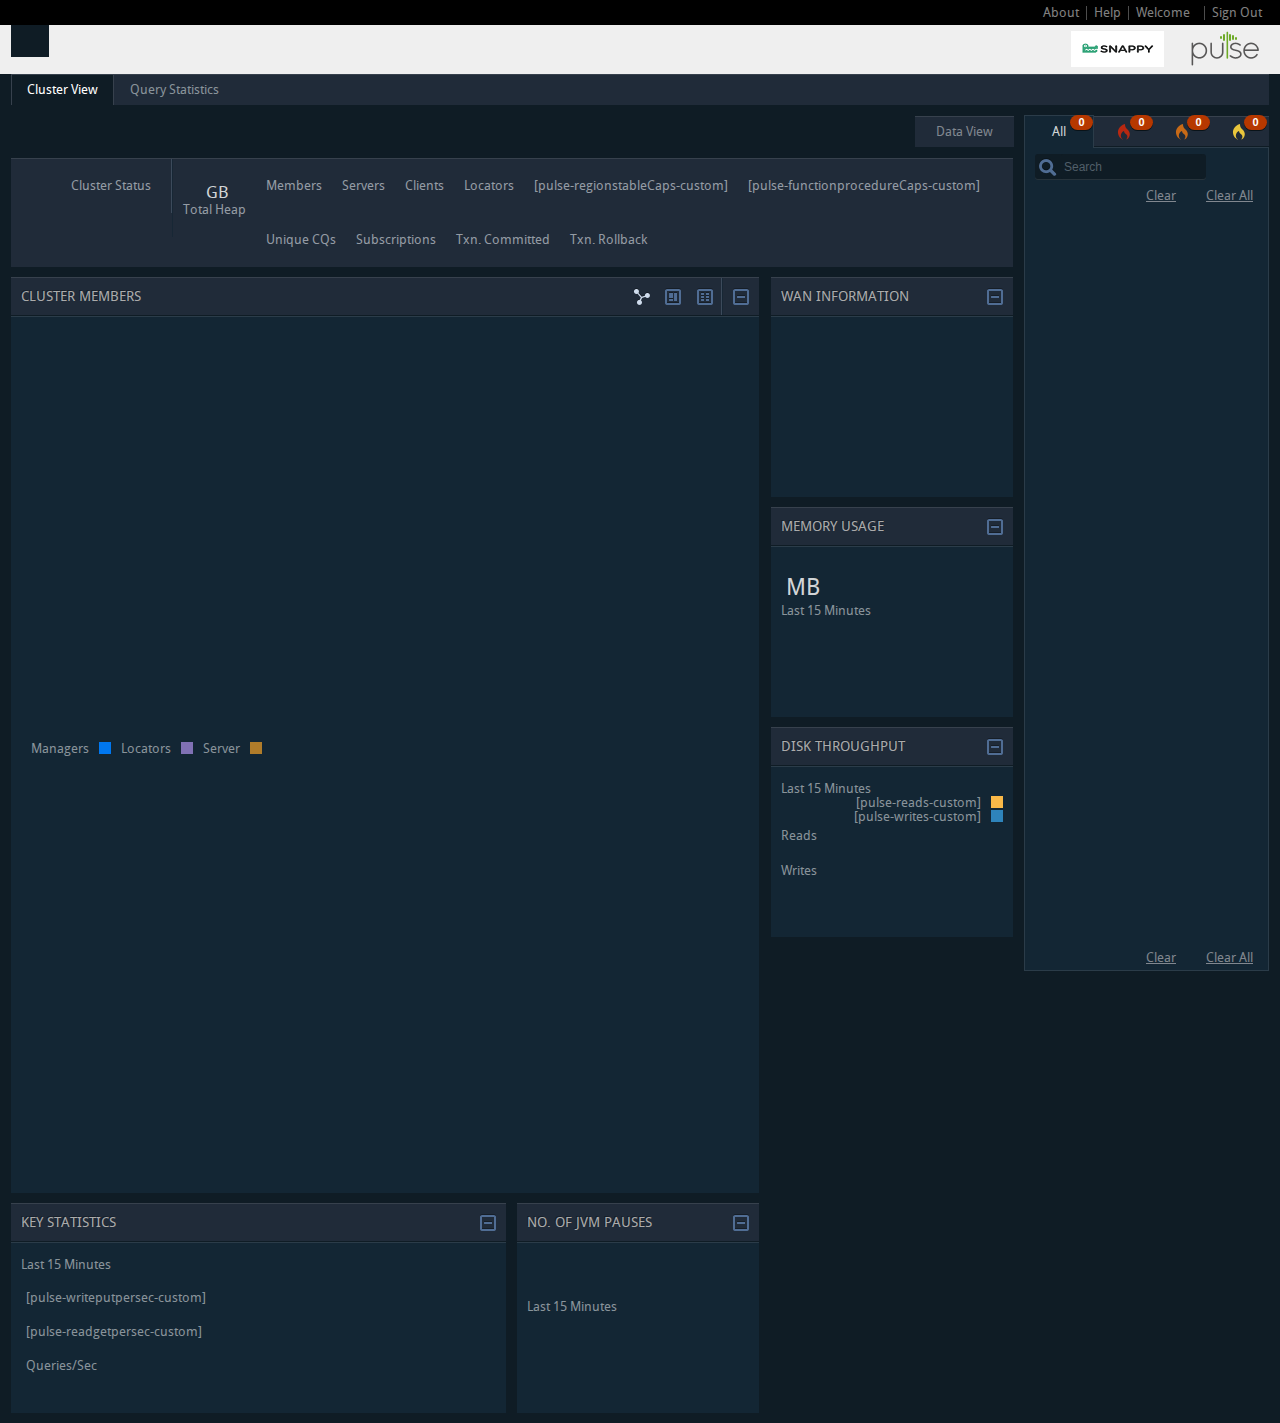
==== commit 36c56c97: "Merge 592a1778ace7e75a9a55c53ac8560072d6126cf5 into 54d27d99180c00daf395486b9166c9b06a31da88" ====
--- a/src/main/webapp/clusterDetail.html
+++ b/src/main/webapp/clusterDetail.html
@@ -108,24 +108,6 @@
               <div data-prod-custom="pulse-about-custom" class="right aboutText">The Pulse tool monitors Pivotal&#0153; GemFire&#0169; system in real time. It provides health information, detailed operational and configuration data, system alerts, throughput performance and statistics for system members and connected clients.</div>
             </div>
 							<div class="left widthfull-100per">
-								<div class="left copyright">
-									Copyright © 2010-2015 Pivotal Software, Inc. All rights reserved.
-									Licensed under the Apache License, Version 2.0 (the "License"); you
-									may not use this file except in compliance with the License. You
-									may obtain a copy of the License at <a href="http://www.apache.org/licenses/LICENSE-2.0"
-									target="_blank" class="termsBlockLink text-center">http://www.apache.org/licenses/LICENSE-2.0</a>.
-									Unless required by applicable law or agreed to in writing, software
-									distributed under the License is distributed on an "AS IS" BASIS,
-									WITHOUT WARRANTIES OR CONDITIONS OF ANY KIND, either express or
-									implied. See the License for the specific language governing
-									permissions and limitations under the License. See accompanying
-									LICENSE file.
-								</div>
-								
-								<div class="left copyright">Pivotal is a registered
-									trademark or trademark of Pivotal Software, Inc. in the United States and
-									other jurisdictions. All other marks and names mentioned herein
-									may be trademarks of their respective companies.</div>
 								
 								<div class="left termsBlock">
 									<a href="oslicenses.txt" target="_blank">Open Source
--- a/src/main/webapp/css/style.css
+++ b/src/main/webapp/css/style.css
@@ -200,7 +200,7 @@
 
 /*----------------------------Header ends---------------------------------------*/
 .logoBlock {
-	background: url(../images/pivotal-logo.png) no-repeat center center;
+	background: url(../images/snappy-logo.png) no-repeat center center;
 	width: 198px;
 	height: 36px;
 	cursor: pointer;
